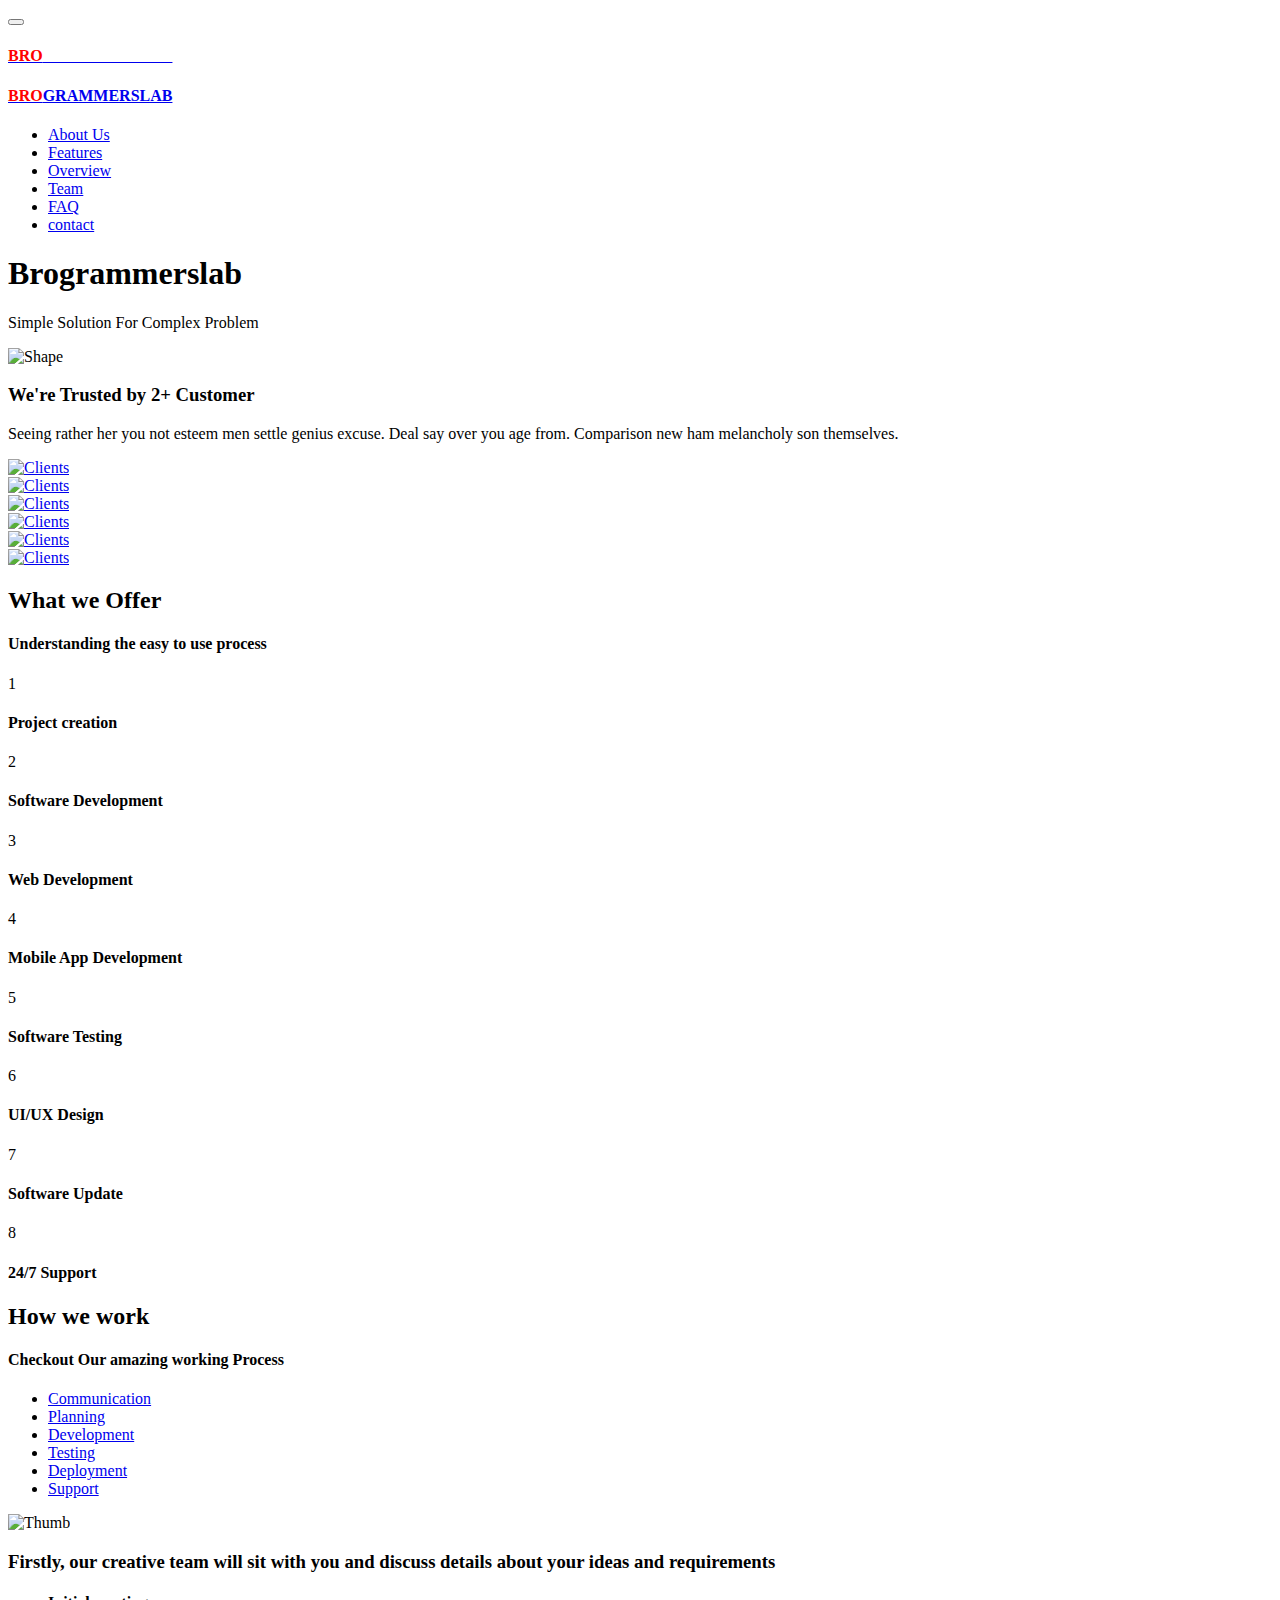
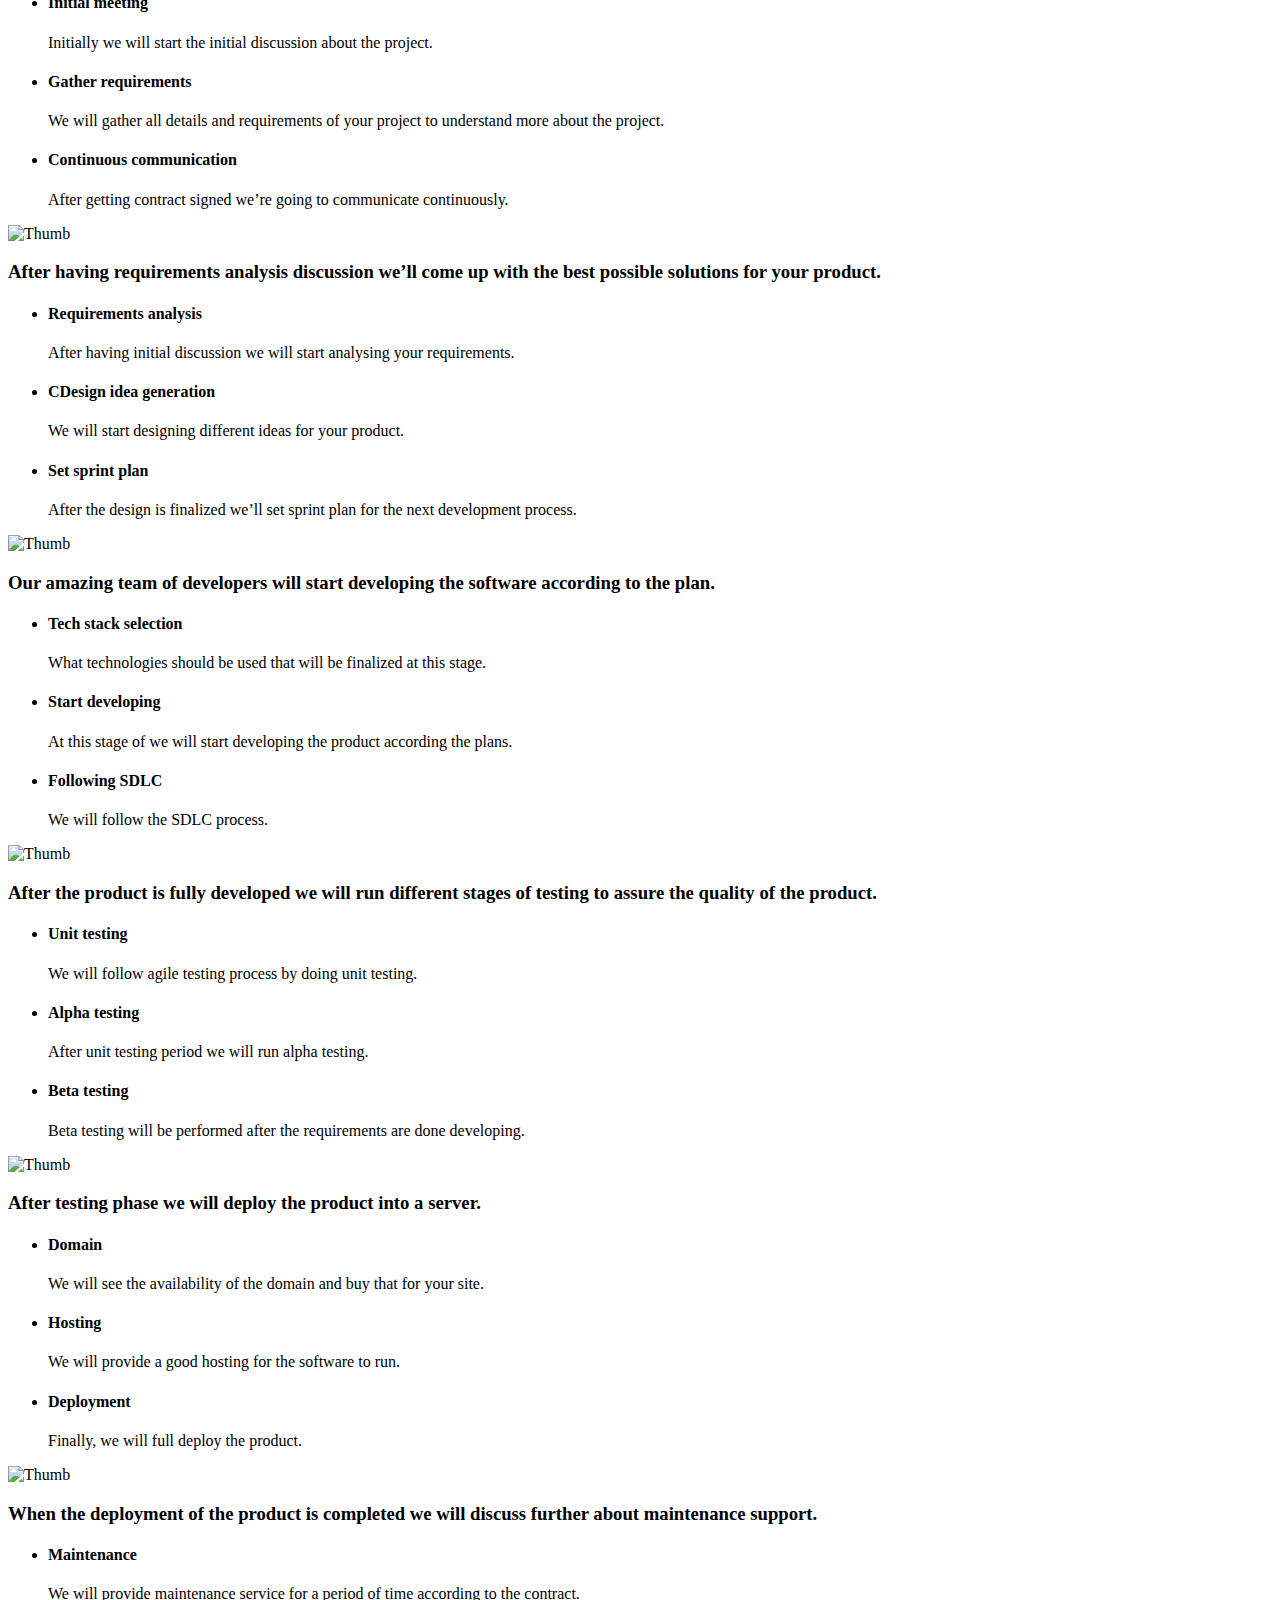
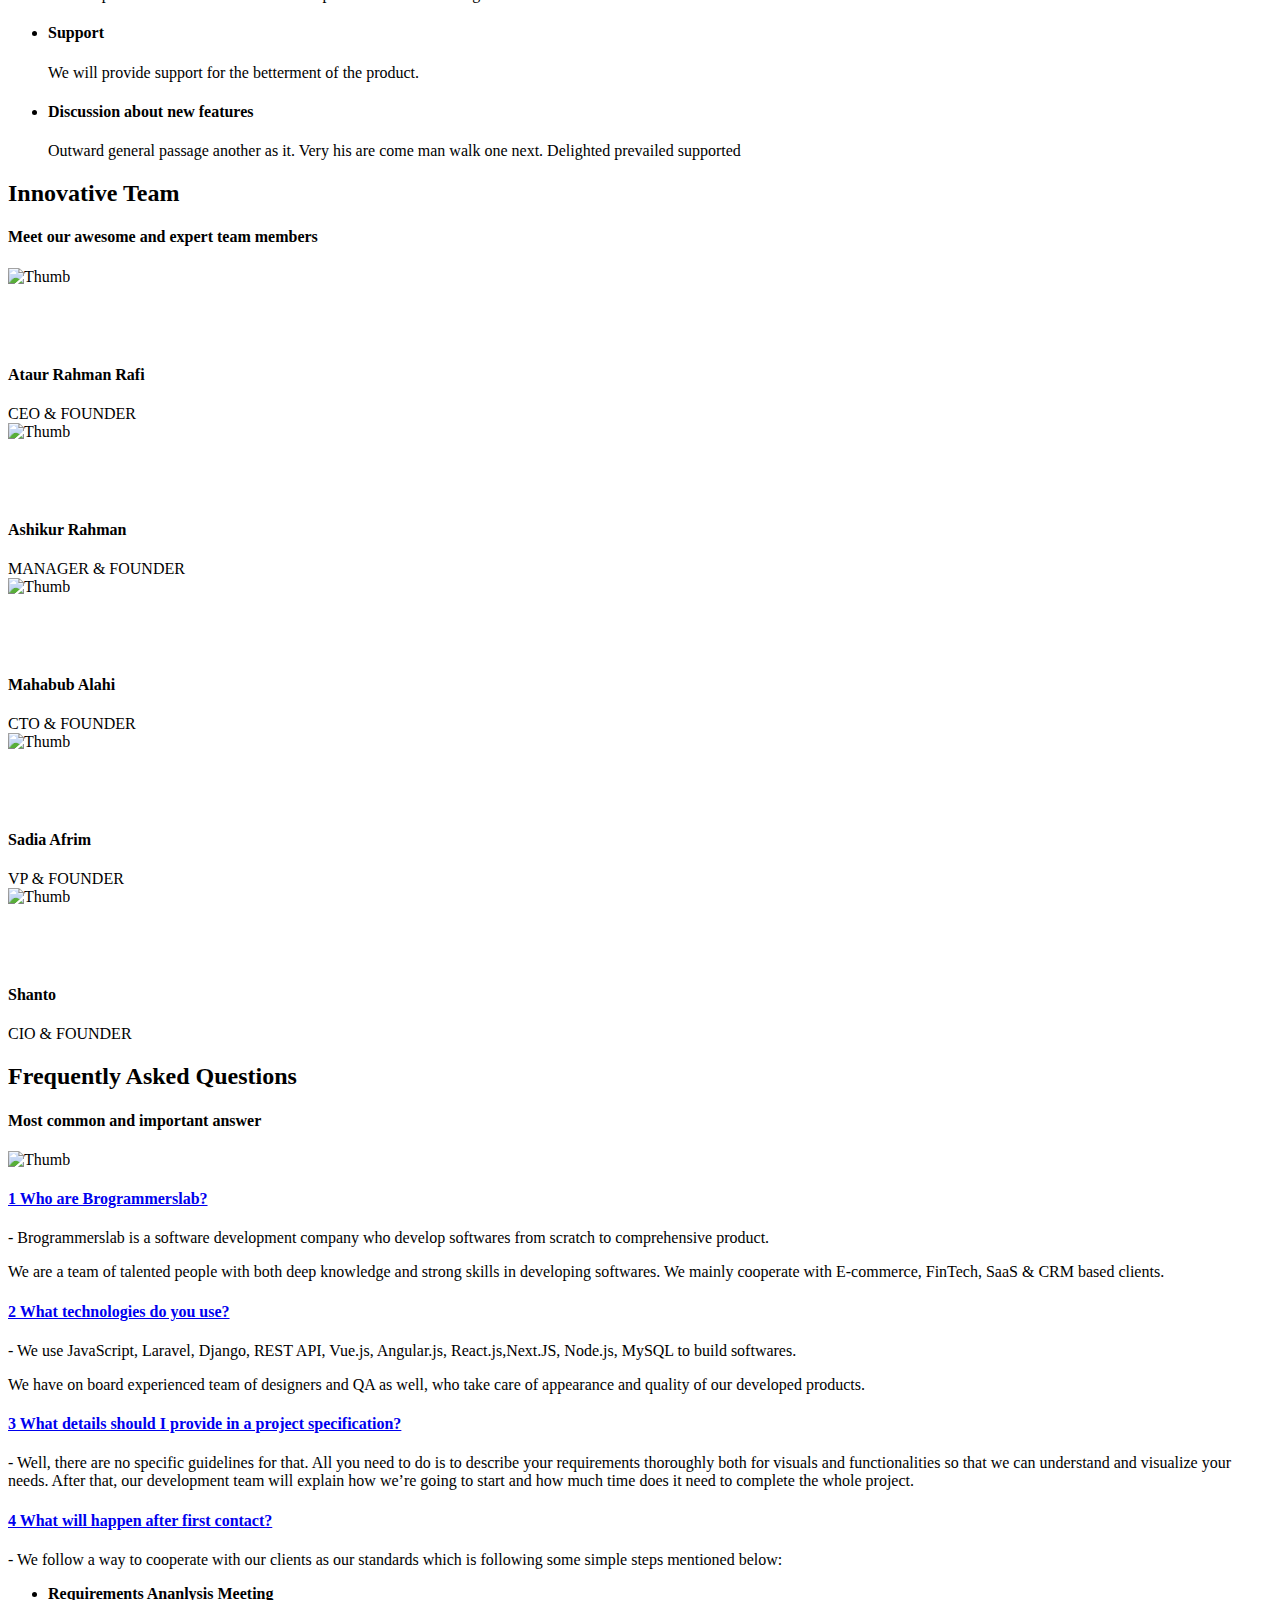
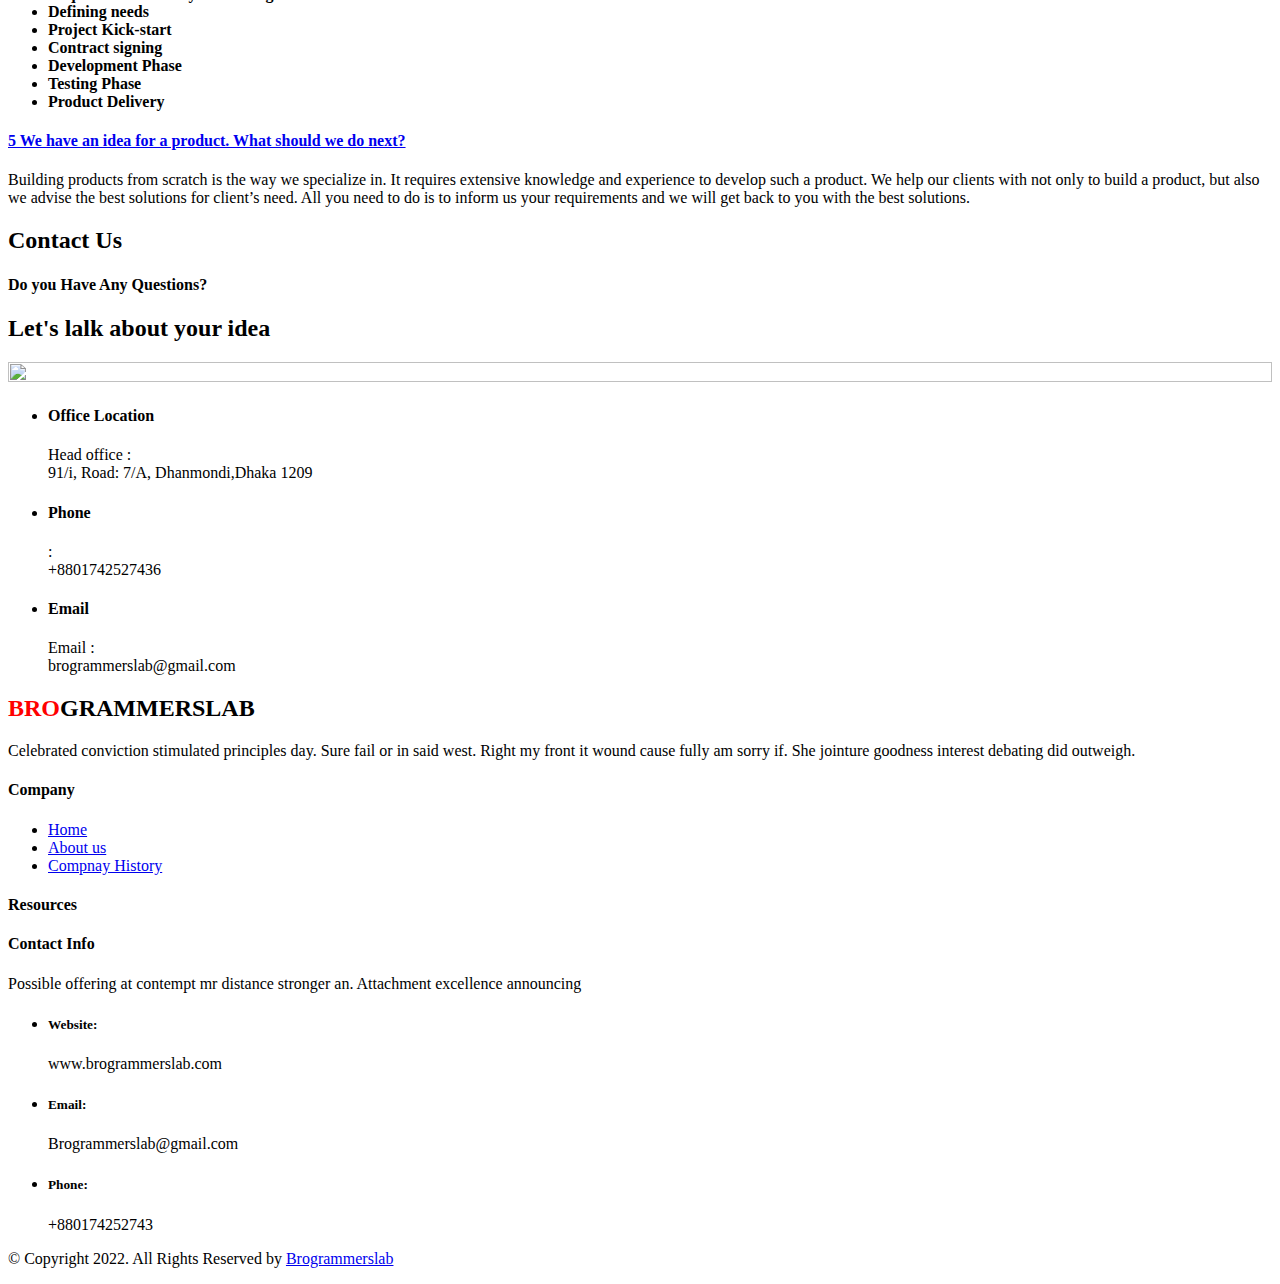
==== index.html @ 106b12be "infromation update loacation faq" ====
<!DOCTYPE html>
<html lang="en">

<head>
    <!-- ========== Meta Tags ========== -->
    <meta charset="utf-8">
    <meta http-equiv="X-UA-Compatible" content="IE=edge">
    <meta name="viewport" content="width=device-width, initial-scale=1">
    <meta name="description" content="Dostart - Startup Landing Page">

    <!-- ========== Page Title ========== -->
    <title>Brogrammeslab</title>

    <!-- ========== Favicon Icon ========== -->
    <link rel="shortcut icon" href="assets/img/logo.png" type="image/x-icon">

    <!-- ========== Start Stylesheet ========== -->
    <link href="assets/css/bootstrap.min.css" rel="stylesheet" />
    <link href="assets/css/font-awesome.min.css" rel="stylesheet" />
    <link href="assets/css/flaticon-set.css" rel="stylesheet" />
    <link href="assets/css/icomoon.css" rel="stylesheet" />
    <link href="assets/css/magnific-popup.css" rel="stylesheet" />
    <link href="assets/css/owl.carousel.min.css" rel="stylesheet" />
    <link href="assets/css/owl.theme.default.min.css" rel="stylesheet" />
    <link href="assets/css/animate.css" rel="stylesheet" />
    <link href="assets/css/bootsnav.css" rel="stylesheet" />
    <link href="style.css" rel="stylesheet">
    <link href="assets/css/responsive.css" rel="stylesheet" />
    <!-- ========== End Stylesheet ========== -->

    <!-- HTML5 shim and Respond.js for IE8 support of HTML5 elements and media queries -->
    <!-- WARNING: Respond.js doesn't work if you view the page via file:// -->
    <!--[if lt IE 9]>
      <script src="assets/js/html5/html5shiv.min.js"></script>
      <script src="assets/js/html5/respond.min.js"></script>
    <![endif]-->

    <!-- ========== Google Fonts ========== -->
    <link href="https://fonts.googleapis.com/css?family=Open+Sans" rel="stylesheet">
    <link href="https://fonts.googleapis.com/css?family=Poppins:400,500,600,700,800" rel="stylesheet">

</head>

<body>

    <!-- Preloader Start -->
    <!-- <div class="se-pre-con"></div> -->
    <!-- Preloader Ends -->

    <!-- Header 
    ============================================= -->
    <header id="home">

        <!-- Start Navigation -->
        <nav class="navbar navbar-default navbar-fixed white no-background bootsnav">

            <div class="container">

                <!-- Start Atribute Navigation -->
                <!-- <div class="attr-nav button light circle">
                    <ul>
                        <li>
                            <a href="#">Login</a>
                        </li>
                        <li>
                            <a href="#">Register</a>
                        </li>
                    </ul>
                </div> -->
                <!-- End Atribute Navigation -->

                <!-- Start Header Navigation -->
                <div class="navbar-header">
                    <button type="button" class="navbar-toggle" data-toggle="collapse" data-target="#navbar-menu">
                        <i class="fa fa-bars"></i>
                    </button>
                    <a class="navbar-brand"href="#home">
                        <!-- <img src="assets/img/logo2.png" class="logo logo-display" href="#home" alt="Logo">
                        <img src="assets/img/logo2.png" class="logo logo-scrolled" href="#home" alt="Logo"> -->
                        <h4 class="logo logo-display" href="#home" alt="Logo"><strong style="color:rgb(255, 0, 0) ; font-weight: 800;">BRO</strong><span style="color:white ;">GRAMMERSLAB</span> </h4>
                        <h4 class="logo logo-scrolled" href="#home" alt="Logo"><strong style="color:red ;">BRO</strong>GRAMMERSLAB</h4>
                    </a>
                </div>
                <!-- End Header Navigation -->

                <!-- Collect the nav links, forms, and other content for toggling -->
                <div class="collapse navbar-collapse" id="navbar-menu">
                    <ul class="nav navbar-nav navbar-right" data-in="#" data-out="#">
                        <!-- <li class="dropdown dropdown-right">
                            <a href="#home" class="dropdown-toggle smooth-menu" data-toggle="dropdown" >Home</a>
                            <ul class="dropdown-menu">
                                <li><a href="index-1.html">Home Version One</a></li>
                                <li><a href="index-2.html">Home Version Two</a></li>
                                <li><a href="index-3.html">Home Version Three</a></li>
                                <li><a href="index-4.html">Home Version Four</a></li>
                                <li><a href="index-5.html">Home Version Five</a></li>
                                <li><a href="index-6.html">Home Version Six</a></li>
                            </ul>
                        </li> -->
                        <li>
                            <a class="smooth-menu" href="/about.html">About Us</a>
                        </li>
                        <li>
                            <a class="smooth-menu" href="#features">Features</a>
                        </li>
                        <!-- <li>
                            <a class="smooth-menu" href="#gallery">Gallery</a>
                        </li> -->
                        <li>
                            <a class="smooth-menu" href="#overview">Overview</a>
                        </li>
                        <!-- <li>
                            <a class="smooth-menu" href="#pricing">Pricing</a>
                        </li> -->
                        <li>
                            <a class="smooth-menu" href="#team">Team</a>
                        </li>
                        <li>
                            <a class="smooth-menu" href="#faq">FAQ</a>
                        </li>
                        <!-- <li>
                            <a class="smooth-menu" href="#blog">Blog</a>
                        </li> -->
                        <li>
                            <a class="smooth-menu" href="#contact">contact</a>
                        </li>
                    </ul>
                </div><!-- /.navbar-collapse -->
            </div>

        </nav>
        <!-- End Navigation -->

    </header>
    <!-- End Header -->

    <!-- Start Banner 
    ============================================= -->
    <div class="banner-area text-center text-normal text-light shadow dark bg-fixed" id="home" style="background-image: url(assets/img/banner/3.jpg);">
        <div class="box-table">
            <div class="box-cell">
                <div class="container">
                    <div class="row">
                        <div class="col-md-8 col-md-offset-2">
                            <div class="content">
                                <h1><strong class="red">Bro</strong>grammerslab</h1>
                                <p>
                                    Simple Solution For Complex Problem
                                </p>
                                <a class="popup-youtube light video-play-button item-center" href="https://www.youtube.com">
                                    <i class="fa fa-play"></i>
                                </a>
                            </div>
                        </div>
                    </div>
                </div>
                <div class="wavesshape">
                    <img src="assets/img/waves-shape.svg" alt="Shape">
                </div>
            </div>
        </div>
    </div>
    <!-- End Banner -->

    <!-- Start Companies Area 
    ============================================= -->
    <div class="companies-area default-padding">
        <div class="container">
            <div class="row">
                <div class="col-md-6 info">
                    <h3>We're Trusted by <span>2+</span> Customer</h3>
                    <p>
                        Seeing rather her you not esteem men settle genius excuse. Deal say over you age from. Comparison new ham melancholy son themselves.
                    </p>
                </div>
                <div class="col-md-6 clients">
                    <div class="clients-items owl-carousel owl-theme text-center">
                        <div class="single-item">
                            <a href="https://pndservicebd.com/"><img src="assets/img/clients/1.png" alt="Clients"></a>
                        </div>
                        <div class="single-item">
                            <a href="https://minecraft-serverlists.com"><img src="assets/img/clients/2.png" alt="Clients"></a>
                        </div>
                        <div class="single-item">
                            <a href="#"><img src="assets/img/clients/3.png" alt="Clients"></a>
                        </div>
                        <div class="single-item">
                            <a href="#"><img src="assets/img/clients/4.png" alt="Clients"></a>
                        </div>
                        <div class="single-item">
                            <a href="#"><img src="assets/img/clients/5.png" alt="Clients"></a>
                        </div>
                        <div class="single-item">
                            <a href="#"><img src="assets/img/clients/6.png" alt="Clients"></a>
                        </div>
                     
                    </div>
                </div>
            </div>
        </div>
    </div>
    <!-- End Companies Area -->

    <!-- Start We Offer 
    ============================================= -->
    <div id="features" class="we-offer-area item-border-less bg-gray default-padding bottom-less">
        <div class="container">
            <div class="row">
                <div class="col-md-8 col-md-offset-2">
                    <div class="site-heading text-center">
                        <h2>What we <span>Offer</span></h2>
                        <h4>Understanding the easy to use process</h4>
                    </div>
                </div>
            </div>
            
            <div class="row">
                <div class="our-offer-items less-carousel">
                    <!-- Single Item -->
                    <div class="col-md-4 col-sm-6 equal-height">
                        <div class="item">
                            <span class="number">1</span>
                            <i class="flaticon-sketch"></i>
                            <h4>Project creation</h4>
                            <!-- <p>
                                A project is planned, organized and goal-oriented work 
                            </p> -->
                        </div>
                    </div>
                    <!-- End Single Item -->

                    <!-- Single Item -->
                    <div class="col-md-4 col-sm-6 equal-height">
                        <div class="item">
                            <span class="number">2</span>
                            <i class="flaticon-cloud-computing"></i>
                            <h4>Software Development</h4>
                            <!-- <p>
                                Design, program, build, deploy and maintain software using many different skills and tools.  
                            </p> -->
                        </div>
                    </div>
                    <!-- End Single Item -->

                    <!-- Single Item -->
                    <div class="col-md-4 col-sm-6 equal-height">
                        <div class="item">
                            <span class="number">3</span>
                            <i class="icon-web"></i>
                            <h4>Web Development</h4>
                            <!-- <p>
                                Downs those still witty an balls so chief so. Moment an little remain no lively 
                            </p> -->
                        </div>
                    </div>
                    <!-- End Single Item -->

                    <!-- Single Item -->
                    <div class="col-md-4 col-sm-6 equal-height">
                        <div class="item">
                            <span class="number">4</span>
                            <i class="icon-mobile"></i>
                            <!-- <span class="icon-mobile2"></span> -->
                            <h4>Mobile App Development</h4>
                            <!-- <p>
                                Downs those still witty an balls so chief so. Moment an little remain no lively 
                            </p> -->
                        </div>
                    </div>
                    <!-- End Single Item -->

                    <!-- Single Item -->
                    <div class="col-md-4 col-sm-6 equal-height">
                        <div class="item">
                            <span class="number">5</span>
                            <i class="icon-qa"></i>
                            <h4>Software Testing</h4>
                            <!-- <p>
                                Downs those still witty an balls so chief so. Moment an little remain no lively 
                            </p> -->
                        </div>
                    </div>
                    <!-- End Single Item -->

                    <!-- Single Item -->
                    <div class="col-md-4 col-sm-6 equal-height">
                        <div class="item">
                            <span class="number">6</span>
                            <i class="icon-uiux"></i>
                            <h4>UI/UX Design</h4>
                            <!-- <p>
                                Downs those still witty an balls so chief so. Moment an little remain no lively 
                            </p> -->
                        </div>
                    </div>
                    <!-- End Single Item -->
                    <!-- Single Item -->
                    <div class="col-md-4 col-sm-6 equal-height">
                        <div class="item">
                            <span class="number">7</span>
                            <i class="flaticon-refresh"></i>
                            <h4>Software Update</h4>
                            <!-- <p>
                                Downs those still witty an balls so chief so. Moment an little remain no lively 
                            </p> -->
                        </div>
                    </div>
                    <!-- End Single Item -->

                    <!-- Single Item -->
                    <div class="col-md-4 col-sm-6 equal-height">
                        <div class="item">
                            <span class="number">8</span>
                            <i class="flaticon-customer-service"></i>
                            <h4>24/7 Support</h4>
                            <!-- <p>
                                Downs those still witty an balls so chief so. Moment an little remain no lively 
                            </p> -->
                        </div>
                    </div>
                    <!-- End Single Item -->


                </div>
            </div>
        </div>
    </div>
    <!-- End We Offer -->

       <!-- Start Overview 
    ============================================= -->
    <!-- <div id="gallery" class="work-list-area default-padding">
        <div class="container">
            <div class="row">
                <div class="col-md-8 col-md-offset-2">
                    <div class="site-heading text-center">
                        <h2>Work <span>Gallery</span></h2>
                        <h4>Checkout Our amazing work</h4>
                    </div>
                </div>
            </div>
            <div class="row">
                <div class="col-md-12 overview-items">
                
                    <div class="tab-navigation text-center">
                        <ul class="nav nav-pills">
                            <li class="active">
                                <a data-toggle="tab" href="#recent-work" aria-expanded="true">
                                    Recent Work
                                </a>
                            </li>
                            <li>
                                <a data-toggle="tab" href="#ui-ux" aria-expanded="false">
                                    UI/UX
                                </a>
                            </li>
                            <li>
                                <a data-toggle="tab" href="#project" aria-expanded="false">
                                    Project
                                </a>
                            </li>
                        </ul>
                    </div>
                   
                    
                    <div class="row">
                        <div class="tab-content">

                          
                            <div id="#recent-work" class="tab-pane fade active in">
                                
                                <div class="col-md-3 info">
                                    <img src="assets/img/gallery/DashBoard.png" alt="Thumb" height="100%" width="100%">
                                </div>
                                <div class="col-md-3 info">
                                    <img src="assets/img/work/2.jpg" alt="Thumb">
                                </div>
                                <div class="col-md-3 info">
                                    <img src="assets/img/work/2.jpg" alt="Thumb">
                                </div>
                                <div class="col-md-3 info">
                                    <img src="assets/img/work/2.jpg" alt="Thumb">
                                </div>
                            </div>
                          

                          
                            <div id="ui-ux" class="tab-pane fade">
                                <div class="col-md-3 info">
                                    <img src="assets/img/gallery/DashBoard.png" alt="Thumb" height="100%" width="100%">
                                </div>
                                <div class="col-md-3 info">
                                    <img src="assets/img/work/2.jpg" alt="Thumb">
                                </div>
                                <div class="col-md-3 info">
                                    <img src="assets/img/work/2.jpg" alt="Thumb">
                                </div>
                                <div class="col-md-3 info">
                                    <img src="assets/img/work/2.jpg" alt="Thumb">
                                </div>
                            </div>
                          

                          
                            <div id="project" class="tab-pane fade">
                                <div class="col-md-3 info">
                                    <img src="assets/img/gallery/DashBoard.png" alt="Thumb" height="100%" width="100%">
                                </div>
                                <div class="col-md-3 info">
                                    <img src="assets/img/work/2.jpg" alt="Thumb">
                                </div>
                                <div class="col-md-3 info">
                                    <img src="assets/img/work/2.jpg" alt="Thumb">
                                </div>
                                <div class="col-md-3 info">
                                    <img src="assets/img/work/2.jpg" alt="Thumb">
                                </div>
                            </div>
                          

                        </div>
                    </div>
                
                </div>
            </div>
        </div>
    </div> -->
    <!-- End Overview -->


    <!-- Start Overview 
    ============================================= -->
    <div id="overview" class="work-list-area default-padding">
        <div class="container">
            <div class="row">
                <div class="col-md-8 col-md-offset-2">
                    <div class="site-heading text-center">
                        <h2>How <span>we work</span></h2>
                        <h4>Checkout Our amazing working Process</h4>
                    </div>
                </div>
            </div>
            <div class="row">
                <div class="col-md-12 overview-items">
                    <!-- Tab Nav -->
                    <div class="tab-navigation text-center">
                        <ul class="nav nav-pills">
                            <li class="active">
                                <a data-toggle="tab" href="#tab1" aria-expanded="true">
                                    Communication
                                </a>
                            </li>
                            <li>
                                <a data-toggle="tab" href="#tab2" aria-expanded="false">
                                    Planning
                                </a>
                            </li>
                            <li>
                                <a data-toggle="tab" href="#tab3" aria-expanded="false">
                                    Development
                                </a>
                            </li>
                            <li>
                                <a data-toggle="tab" href="#tab4" aria-expanded="false">
                                    Testing
                                </a>
                            </li>
                            <li>
                                <a data-toggle="tab" href="#tab5" aria-expanded="false">
                                    Deployment
                                </a>
                            </li>
                            <li>
                                <a data-toggle="tab" href="#tab6" aria-expanded="false">
                                    Support
                                </a>
                            </li>
                        </ul>
                    </div>
                    <!-- End Tab Nav -->
                    <!-- Start Tab Content -->
                    <div class="row">
                        <div class="tab-content">

                            <!-- Start Single Item -->
                            <div id="tab1" class="tab-pane fade active in">
                                <div class="col-md-6 thumb">
                                    <img src="assets/img/work/Business deal-bro.png" alt="Thumb">
                                </div>
                                <div class="col-md-6 info">
                                    <h3>Firstly, our creative team will sit with you and discuss details about your ideas and requirements</h3>
                                    <!-- <p>
                                        Consulted or acuteness dejection an smallness if. Outward general passage another as it. Very his are come man walk one next. partiality affronting unpleasant why add. Esteem garden men yet shy course Consulted.
                                    </p> -->
                                    <ul>
                                        <li> 
                                            <h4>Initial meeting</h4> 
                                            Initially we will start the initial discussion about the project.
                                        </li>
                                        <li>
                                            <h4>Gather requirements</h4>
                                            We will gather all details and requirements of your project to understand more about the project.
                                        </li>
                                        <li>
                                            <h4>Continuous communication</h4>
                                            After getting contract signed we’re going to communicate continuously.
                                        </li>
                                    </ul>
                                </div>
                            </div>
                            <!-- End Single Item -->

                            <!-- Start Single Item -->
                            <div id="tab2" class="tab-pane fade">
                                <div class="col-md-6 thumb">
                                    <img src="assets/img/work/Discussion-rafiki.png" alt="Thumb">
                                </div>
                                <div class="col-md-6 info">
                                    <h3>After having requirements analysis discussion we’ll come up with the best possible solutions for your product.</h3>
                                    <!-- <p>
                                        Consulted or acuteness dejection an smallness if. Outward general passage another as it. Very his are come man walk one next. partiality affronting unpleasant
                                    </p>
                                    <p>
                                        Celebrated conviction stimulated principles day. Sure fail or in said west. Right my front it wound dejection an smallness
                                    </p> -->
                                    <ul>
                                        <li> 
                                            <h4>Requirements analysis</h4> 
                                            After having initial discussion we will start analysing your requirements.
                                        </li>
                                        <li>
                                            <h4>CDesign idea generation</h4>
                                            We will start designing different ideas for your product.
                                        </li>
                                        <li>
                                            <h4>Set sprint plan</h4>
                                            After the design is finalized we’ll set sprint plan for the next development process.
                                        </li>
                                    </ul>
                                </div>
                            </div>
                            <!-- End Single Item -->

                            <!-- Start Single Item -->
                            <div id="tab3" class="tab-pane fade">
                                <div class="col-md-6 thumb">
                                    <img src="assets/img/work/Product iteration-pana.png" alt="Thumb">
                                </div>
                                <div class="col-md-6 info">
                                    <h3>Our amazing team of developers will start developing the software according to the plan.</h3>
                                    <!-- <p>
                                        Consulted or acuteness dejection an smallness if. Outward general passage another as it. Very his are come man walk one next. partiality affronting unpleasant
                                    </p>
                                    <p>
                                        Celebrated conviction stimulated principles day. Sure fail or in said west. Right my front it wound dejection an smallness
                                    </p> -->
                                    <ul>
                                        <li> 
                                            <h4>Tech stack selection</h4> 
                                            What technologies should be used that will be finalized at this stage.
                                        </li>
                                        <li>
                                            <h4>Start developing</h4>
                                            At this stage of we will start developing the product according the plans.

                                        </li>
                                        <li>
                                            <h4>Following SDLC</h4>
                                            We will follow the SDLC process.
                                        </li>
                                    </ul>
                                </div>
                            </div>
                            <!-- End Single Item -->
                                         <!-- Start Single Item -->
                                         <div id="tab4" class="tab-pane fade">
                                            <div class="col-md-6 thumb">
                                                <img src="assets/img/work/Software code testing-bro.png" alt="Thumb">
                                            </div>
                                            <div class="col-md-6 info">
                                                <h3>After the product is fully developed we will run different stages of testing to assure the quality of the product.</h3>
                                                <!-- <p>
                                                    Consulted or acuteness dejection an smallness if. Outward general passage another as it. Very his are come man walk one next. partiality affronting unpleasant
                                                </p>
                                                <p>
                                                    Celebrated conviction stimulated principles day. Sure fail or in said west. Right my front it wound dejection an smallness
                                                </p> -->
                                                <ul>
                                                    <li> 
                                                        <h4>Unit testing</h4> 
                                                        We will follow agile testing process by doing unit testing.
                                                    </li>
                                                    <li>
                                                        <h4>Alpha testing</h4>
                                                        After unit testing period we will run alpha testing.

                                                    </li>
                                                    <li>
                                                        <h4>Beta testing</h4>
                                                        Beta testing will be performed after the requirements are done developing.
                                                    </li>
                                                </ul>
                                            </div>
                                        </div>
                                        <!-- End Single Item -->
                                                     <!-- Start Single Item -->
                            <div id="tab5" class="tab-pane fade">
                                <div class="col-md-6 thumb">
                                    <img src="assets/img/work/Product presentation-pana.png" alt="Thumb">
                                </div>
                                <div class="col-md-6 info">
                                    <h3>After testing phase we will deploy the product into a server.</h3>
                                    <!-- <p>
                                        Consulted or acuteness dejection an smallness if. Outward general passage another as it. Very his are come man walk one next. partiality affronting unpleasant
                                    </p>
                                    <p>
                                        Celebrated conviction stimulated principles day. Sure fail or in said west. Right my front it wound dejection an smallness
                                    </p> -->
                                    <ul>
                                        <li> 
                                            <h4>Domain</h4> 
                                            We will see the availability of the domain and buy that for your site.
                                        </li>
                                        <li>
                                            <h4>Hosting</h4>
                                            We will provide a good hosting for the software to run.
                                        </li>
                                        <li>
                                            <h4>Deployment</h4>
                                            Finally, we will full deploy the product.
                                        </li>
                                    </ul>
                                </div>
                            </div>
                            <!-- End Single Item -->
                                         <!-- Start Single Item -->
                                         <div id="tab6" class="tab-pane fade">
                                            <div class="col-md-6 thumb">
                                                <img src="assets/img/work/Server-amico.png" alt="Thumb">
                                            </div>
                                            <div class="col-md-6 info">
                                                <h3>When the deployment of the product is completed we will discuss further about maintenance support.</h3>
                                                <!-- <p>
                                                    Consulted or acuteness dejection an smallness if. Outward general passage another as it. Very his are come man walk one next. partiality affronting unpleasant
                                                </p>
                                                <p>
                                                    Celebrated conviction stimulated principles day. Sure fail or in said west. Right my front it wound dejection an smallness
                                                </p> -->
                                                <ul>
                                                    <li> 
                                                        <h4>Maintenance</h4> 
                                                        We will provide maintenance service for a period of time according to the contract.
                                                    </li>
                                                    <li>
                                                        <h4>Support</h4>
                                                        We will provide support for the betterment of the product.
                                                    </li>
                                                    <li>
                                                        <h4>Discussion about new features</h4>
                                                        Outward general passage another as it. Very his are come man walk one next. Delighted prevailed supported
                                                    </li>
                                                </ul>
                                            </div>
                                        </div>
                                        <!-- End Single Item -->

                        </div>
                    </div>
                    <!-- End Tab Content -->
                </div>
            </div>
        </div>
    </div>
    <!-- End Overview -->

    <!-- Start Fun Factor 
    ============================================= -->
    <!-- <div class="fun-factor-area shadow dark bg-fixed text-light default-padding" style="background-image: url(assets/img/banner/7.jpg);">
        <div class="container">
            <div class="row">
                <div class="col-md-8 fun-fact-items">
                    <div class="row">
                        <div class="col-md-4 col-sm-4 item">
                            <div class="fun-fact">
                                <div class="timer" data-to="230" data-speed="5000"></div>
                                <span class="medium">Satisfied customers</span>
                            </div>
                        </div>
                        <div class="col-md-4 col-sm-4 item">
                            <div class="fun-fact">
                                <div class="timer" data-to="89" data-speed="5000"></div>
                                <span class="medium">Professional agents</span>
                            </div>
                        </div>
                        <div class="col-md-4 col-sm-4 item">
                            <div class="fun-fact">
                                <div class="timer" data-to="50" data-speed="5000"></div>
                                <span class="medium">Hours support</span>
                            </div>
                        </div>
                    </div>
                </div>
                <div class="col-md-4 subscribe">
                    <h3>Stay update with us</h3>
                    <p>
                        Dried quick round it or order. Add past see west felt did any. Say out noise you taste merry plate you share. My resolve arrived is we chamber be removal.
                    </p>
                    <form action="#">
                        <div class="input-group stylish-input-group">
                            <input type="email" placeholder="Enter your e-mail here" class="form-control" name="email">
                            <span class="input-group-addon">
                                <button type="submit">
                                    <i class="fa fa-paper-plane"></i>
                                </button>  
                            </span>
                        </div>
                    </form>
                </div>
            </div>
        </div>
    </div> -->
    <!-- End Fun Factor -->

    <!-- Start Pricing Area
    ============================================= -->
    <!-- <div id="pricing" class="pricing-area bg-gray default-padding-top">
        <div class="container">
            <div class="row">
                <div class="col-md-8 col-md-offset-2">
                    <div class="site-heading text-center">
                        <h2>Pricing <span>Plan</span></h2>
                        <h4>List of our pricing packages</h4>
                    </div>
                </div>
            </div>
            <div class="row">
                <div class="pricing pricing-simple text-center">
                    <div class="col-md-4">
                        <div class="pricing-item">
                            <ul>
                                <li class="icon">
                                    <i class="flaticon-start"></i>
                                </li>
                                <li class="pricing-header">
                                    <h4>Trial Version</h4>
                                    <h2>Free</h2>
                                </li>
                                <li>Demo file <span data-toggle="tooltip" data-placement="top" title="Available on pro version"><i class="fas fa-info-circle"></i></span></li>
                                <li>Update</li>
                                <li>File compressed</li>
                                <li>Commercial use</li>
                                <li>Support <span data-toggle="tooltip" data-placement="top" title="Available on pro version"><i class="fas fa-info-circle"></i></span></li>
                                <li>2 database</li>
                                <li>Documetation <span data-toggle="tooltip" data-placement="top" title="Available on pro version"><i class="fas fa-info-circle"></i></span></li>
                                <li class="footer">
                                    <a class="btn btn-dark border btn-sm" href="#">Try for free</a>
                                </li>
                            </ul>
                        </div>
                    </div>
                    <div class="col-md-4">
                        <div class="pricing-item active">
                            <ul>
                                <li class="icon">
                                    <i class="flaticon-quality-badge"></i>
                                </li>
                                <li class="pricing-header">
                                    <h4>Regular</h4>
                                    <h2><sup>$</sup>29 <sub>/ Year</sub></h2>
                                </li>
                                <li>Demo file</li>
                                <li>Update <span data-toggle="tooltip" data-placement="top" title="Only for extended licence"><i class="fas fa-info-circle"></i></span></li>
                                <li>File compressed</li>
                                <li>Commercial use</li>
                                <li>Support <span data-toggle="tooltip" data-placement="top" title="Only for extended licence"><i class="fas fa-info-circle"></i></span></li>
                                <li>5 database</li>
                                <li>Documetation</li>
                                <li class="footer">
                                    <a class="btn btn-theme effect btn-sm" href="#">Get Started</a>
                                </li>
                            </ul>
                        </div>
                    </div>
                    <div class="col-md-4">
                        <div class="pricing-item">
                            <ul>
                                <li class="icon">
                                    <i class="flaticon-value"></i>
                                </li>
                                <li class="pricing-header">
                                    <h4>Extended</h4>
                                    <h2><sup>$</sup>59 <sub>/ Year</sub></h2>
                                </li>
                                <li>Demo file</li>
                                <li>Update</li>
                                <li>File compressed</li>
                                <li>Commercial use</li>
                                <li>Support</li>
                                <li>8 database</li>
                                <li>Documetation</li>
                                <li class="footer">
                                    <a class="btn btn-dark border btn-sm" href="#">Get Started</a>
                                </li>
                            </ul>
                        </div>
                    </div>
                </div>
            </div>
        </div>
    </div> -->
    <!-- End Pricing Area -->

    <!-- Start Team  
    ============================================= -->
    <div id="team" class="team-area default-padding bottom-less">
        <div class="container">
            <div class="row">
                <div class="col-md-8 col-md-offset-2">
                    <div class="site-heading text-center">
                        <h2>Innovative <span>Team</span></h2>
                        <h4>Meet our awesome and expert team members</h4>
                    </div>
                </div>
            </div>

            <div class="row">
                <div class="team-items">
                    <div class="col-md-4 single-item">
                        <div class="item">
                            <div class="thumb">
                                <img src="assets/img/team/rafi.jpg" alt="Thumb">
                                <div class="overlay">
                                    <h1 style="color: #ffff;">Hi</h1>
                                    <!-- <p>
                                        Jointure goodness interest debating did outweigh. Is time from them full my gone in went Of no introduced
                                    </p> -->
                                    <!-- <div class="social">
                                        <ul>
                                            <li class="twitter">
                                                <a href="#"><i class="fab fa-twitter"></i></a>
                                            </li>
                                            <li class="pinterest">
                                                <a href="#"><i class="fab fa-pinterest"></i></a>
                                            </li>
                                            <li class="instagram">
                                                <a href="#"><i class="fab fa-instagram"></i></a>
                                            </li>
                                            <li class="vimeo">
                                                <a href="#"><i class="fab fa-vimeo-v"></i></a>
                                            </li>
                                        </ul>
                                    </div> -->
                                </div>
                            </div>
                            <div class="info">
                                <span class="message">
                                    <a href="#"><i class="fas fa-envelope-open"></i></a>
                                </span>
                                <h4>Ataur Rahman Rafi</h4>
                                <span>CEO & FOUNDER</span>
                            </div>
                        </div>
                    </div>
                    <div class="col-md-4 single-item">
                        <div class="item">
                            <div class="thumb">
                                <img src="assets/img/team/fahim.jpg" alt="Thumb">
                                <div class="overlay">
                                    <h1 style="color: #ffff;">Hi</h1>
                                    <!-- <p>
                                        Jointure goodness interest debating did outweigh. Is time from them full my gone in went Of no introduced
                                    </p> -->
                                    <!-- <div class="social">
                                        <ul>
                                            <li class="twitter">
                                                <a href="#"><i class="fab fa-twitter"></i></a>
                                            </li>
                                            <li class="pinterest">
                                                <a href="#"><i class="fab fa-pinterest"></i></a>
                                            </li>
                                            <li class="instagram">
                                                <a href="#"><i class="fab fa-instagram"></i></a>
                                            </li>
                                            <li class="vimeo">
                                                <a href="#"><i class="fab fa-vimeo-v"></i></a>
                                            </li>
                                        </ul>
                                    </div> -->
                                </div>
                            </div>
                            <div class="info">
                                <span class="message">
                                    <a href="#"><i class="fas fa-envelope-open"></i></a>
                                </span>
                                <h4>Ashikur Rahman</h4>
                                <span>MANAGER & FOUNDER</span>
                            </div>
                        </div>
                    </div>
                    <div class="col-md-4 single-item">
                        <div class="item">
                            <div class="thumb">
                                <img src="assets/img/team/alahi.jpg" alt="Thumb">
                                <div class="overlay">
                                    <h1 style="color: #ffff;">Hi</h1>
                                    <!-- <p>
                                        Jointure goodness interest debating did outweigh. Is time from them full my gone in went Of no introduced
                                    </p> -->
                                    <!-- <div class="social">
                                        <ul>
                                            <li class="twitter">
                                                <a href="#"><i class="fab fa-twitter"></i></a>
                                            </li>
                                            <li class="pinterest">
                                                <a href="#"><i class="fab fa-pinterest"></i></a>
                                            </li>
                                            <li class="instagram">
                                                <a href="https://www.facebook.com/fahim12770"><i class="fab fa-instagram"></i></a>
                                            </li>
                                            <li class="vimeo">
                                                <a href="#"><i class="fab fa-vimeo-v"></i></a>
                                            </li>
                                        </ul>
                                    </div> -->
                                </div>
                            </div>
                            <div class="info">
                                <span class="message">
                                    <a href="#"><i class="fas fa-envelope-open"></i></a>
                                </span>
                                <h4>Mahabub Alahi</h4>
                                <span>CTO & FOUNDER</span>
                            </div>
                        </div>
                    </div>
                    <div class="col-md-4 single-item">
                        <div class="item">
                            <div class="thumb">
                                <img src="assets/img/team/sadia2.jpg" alt="Thumb">
                                <div class="overlay">
                                    <h1 style="color: #ffff;">Hi</h1>
                                    <!-- <p>
                                        Jointure goodness interest debating did outweigh. Is time from them full my gone in went Of no introduced
                                    </p> -->
                                    <!-- <div class="social">
                                        <ul>
                                            <li class="twitter">
                                                <a href="#"><i class="fab fa-twitter"></i></a>
                                            </li>
                                            <li class="pinterest">
                                                <a href="#"><i class="fab fa-pinterest"></i></a>
                                            </li>
                                            <li class="instagram">
                                                <a href="https://www.facebook.com/fahim12770"><i class="fab fa-instagram"></i></a>
                                            </li>
                                            <li class="vimeo">
                                                <a href="#"><i class="fab fa-vimeo-v"></i></a>
                                            </li>
                                        </ul>
                                    </div> -->
                                </div>
                            </div>
                            <div class="info">
                                <span class="message">
                                    <a href="#"><i class="fas fa-envelope-open"></i></a>
                                </span>
                                <h4>Sadia Afrim</h4>
                                <span>VP & FOUNDER</span>
                            </div>
                        </div>
                    </div>
                    <div class="col-md-4 single-item">
                        <div class="item">
                            <div class="thumb">
                                <img src="assets/img/team/shanto.jpg" alt="Thumb">
                                <div class="overlay">
                                    <h1 style="color: #ffff;">Hi</h1>
                                    <!-- <p>
                                        Jointure goodness interest debating did outweigh. Is time from them full my gone in went Of no introduced
                                    </p> -->
                                    <!-- <div class="social">
                                        <ul>
                                            <li class="twitter">
                                                <a href="#"><i class="fab fa-twitter"></i></a>
                                            </li>
                                            <li class="pinterest">
                                                <a href="#"><i class="fab fa-pinterest"></i></a>
                                            </li>
                                            <li class="instagram">
                                                <a href="https://www.facebook.com/fahim12770"><i class="fab fa-instagram"></i></a>
                                            </li>
                                            <li class="vimeo">
                                                <a href="#"><i class="fab fa-vimeo-v"></i></a>
                                            </li>
                                        </ul>
                                    </div> -->
                                </div>
                            </div>
                            <div class="info">
                                <span class="message">
                                    <a href="#"><i class="fas fa-envelope-open"></i></a>
                                </span>
                                <h4>Shanto</h4>
                                <span>CIO & FOUNDER</span>
                            </div>
                        </div>
                    </div>
 
                
            </div>
            </div>
        </div>
    </div>
    <!-- End Team -->

    <!-- Start Testimonials 
    ============================================= -->
    <!-- <div class="testimonials-area bg-gray default-padding">
        <div class="container">
            <div class="row">
                <div class="col-md-8 col-md-offset-2">
                    <div class="site-heading text-center">
                        <h2>Customer <span>Review</span></h2>
                        <h4>What people say about us</h4>
                    </div>
                </div>
            </div>
            <div class="row">
                <div class="col-md-8 col-md-offset-2">
                    <div class="row">
                        <div class="testimonial-items owl-carousel owl-theme"> -->
                            <!-- Single Item -->
                            <!-- <div class="testimonial-item">
                                <div class="thumb col-md-4">
                                    <img src="assets/img/team/1.png" alt="Thumb">
                                </div>
                                <div class="info col-md-8">
                                    <div class="content">
                                        <p> 
                                            Understood instrument or do connection no appearance do invitation. Dried quick round it or order. Add past see west felt did any. plate you share. My resolve arrived is we chamber be removal. 
                                        </p>
                                        <h4>Bubhan Kritha</h4>
                                        <span>Web Developer</span>
                                    </div>
                                </div>
                            </div> -->
                            <!-- End Single Item -->
                            <!-- Single Item -->
                            <!-- <div class="testimonial-item">
                                <div class="thumb col-md-4">
                                    <img src="assets/img/team/2.png" alt="Thumb">
                                </div>
                                <div class="info col-md-8">
                                    <div class="content">
                                        <p> 
                                            Understood instrument or do connection no appearance do invitation. Dried quick round it or order. Add past see west felt did any. plate you share. My resolve arrived is we chamber be removal. 
                                        </p>
                                        <h4>Junl Sarukh</h4>
                                        <span>Software Engineer</span>
                                    </div>
                                </div>
                            </div> -->
                            <!-- End Single Item -->
                            <!-- Single Item -->
                            <!-- <div class="testimonial-item">
                                <div class="thumb col-md-4">
                                    <img src="assets/img/team/3.png" alt="Thumb">
                                </div>
                                <div class="info col-md-8">
                                    <div class="content">
                                        <p> 
                                            Understood instrument or do connection no appearance do invitation. Dried quick round it or order. Add past see west felt did any. plate you share. My resolve arrived is we chamber be removal. 
                                        </p>
                                        <h4>Makhon Daino</h4>
                                        <span>Compnay Owner</span>
                                    </div>
                                </div>
                            </div> -->
                            <!-- End Single Item -->
                        <!-- </div>
                    </div>
                </div>
            </div>
        </div>
    </div>      -->
   <!----End Testimonials -->

    <!-- Start Faq  
    ============================================= -->
    <div id="faq" class="faq-area default-padding bg-gray">
        <div class="container">
            <div class="row">
                <div class="col-md-8 col-md-offset-2">
                    <div class="site-heading text-center">
                        <h2>Frequently Asked  <span>Questions</span></h2>
                        <h4>Most common and important answer</h4>
                    </div>
                </div>
            </div>
            <div class="row content-faq">
                <!-- Star Video Faq -->
                <div class="col-md-6 video-faq">
                    <img src="assets/img/about/Consulting-amico.png" alt="Thumb">
                    <!-- <div class="video">
                        <img src="assets/img/about/1.jpg" alt="Thumb">
                        <a class="popup-youtube light video-play-button" href="https://www.youtube.com/watch?v=owhuBrGIOsE">
                            <i class="fa fa-play"></i>
                        </a>
                        <h4>Answer with video</h4>
                    </div> -->
                </div>
                <!-- End Video Faq -->

                <!-- Star Accordion Items -->
                <div class="col-md-6 faq-items">
                    <div class="acd-items acd-arrow">
                        <div class="panel-group symb" id="accordion">

                            <!-- Single Item -->
                            <div class="panel panel-default">
                                <div class="panel-heading">
                                    <h4 class="panel-title">
                                        <a data-toggle="collapse" data-parent="#accordion" href="#ac1">
                                            <span>1</span> Who are Brogrammerslab?
                                        </a>
                                    </h4>
                                </div>
                                <div id="ac1" class="panel-collapse collapse in ">
                                    <div class="panel-body bg-gray">
                                        <p>
                                            - Brogrammerslab is a software development company who develop softwares from scratch to comprehensive product. </p>
                                        <p>
                                            We are a team of talented people with both deep knowledge and strong skills in developing softwares. We mainly cooperate with E-commerce, FinTech, SaaS & CRM based clients.
                                        </p>
                                    </div>
                                </div>
                            </div>
                            <!-- End Single Item -->

                            <!-- Single Item -->
                            <div class="panel panel-default">
                                <div class="panel-heading">
                                    <h4 class="panel-title">
                                        <a data-toggle="collapse" data-parent="#accordion" href="#ac2">
                                            <span>2</span> What technologies do you use? 
                                        </a>
                                    </h4>
                                </div>
                                <div id="ac2" class="panel-collapse collapse">
                                    <div class="panel-body bg-gray">
                                        <p>
                                            - We use JavaScript, Laravel, Django, REST API, Vue.js, Angular.js, React.js,Next.JS, Node.js, MySQL to build softwares. 
                                        </p>
                                        <p>
                                            We have on board experienced team of designers and QA as well, who take care of appearance and quality of our developed products.</p>
                                    </div>
                                </div>
                            </div>
                            <!-- End Single Item -->

                            <!-- Single Item -->
                            <div class="panel panel-default">
                                <div class="panel-heading">
                                    <h4 class="panel-title">
                                        <a data-toggle="collapse" data-parent="#accordion" href="#ac3">
                                            <span>3</span> What details should I provide in a project specification?
                                        </a>
                                    </h4>
                                </div>
                                <div id="ac3" class="panel-collapse collapse">
                                    <div class="panel-body bg-gray">
                                        <p>
                                            - Well, there are no specific guidelines for that. All you need to do is to describe your requirements thoroughly both for visuals and functionalities so that we can understand and visualize your needs. After that, our development team will explain how we’re going to start and how much time does it need to complete the whole project.  </p>
                                        
                                    </div>
                                </div>
                            </div>
                            <!-- End Single Item -->

                            <!-- Single Item -->
                            <div class="panel panel-default">
                                <div class="panel-heading">
                                    <h4 class="panel-title">
                                        <a data-toggle="collapse" data-parent="#accordion" href="#ac4">
                                            <span>4</span> What will happen after first contact?
                                        </a>
                                    </h4>
                                </div>
                                <div id="ac4" class="panel-collapse collapse">
                                    <div class="panel-body bg-gray">
                                        <p>
                                            - We follow a way to cooperate with our clients as our standards which is following some simple steps mentioned below: </p>
                                        <p>
                                            <ul style="color: black;">
                                                <li><strong>Requirements Ananlysis Meeting</strong></li>
                                                <li><strong>Defining needs</strong></li>
                                                <li><strong>Project Kick-start</strong></li>
                                                <li><strong>Contract signing</strong></li>
                                                <li><strong>Development Phase</strong></li>
                                                <li><strong>Testing Phase</strong></li>
                                                <li><strong>Product Delivery</strong></li>
                                            </ul>
                                             </p>
                                    </div>
                                </div>
                            </div>
                            <!-- end Single Item -->

                            <!-- Single Item -->
                            <div class="panel panel-default">
                                <div class="panel-heading">
                                    <h4 class="panel-title">
                                        <a data-toggle="collapse" data-parent="#accordion" href="#ac5">
                                            <span>5</span> We have an idea for a product. What should we do next?
                                        </a>
                                    </h4>
                                </div>
                                <div id="ac5" class="panel-collapse collapse">
                                    <div class="panel-body bg-gray">
                                        <p>
                                            Building products from scratch is the way we specialize in. It requires extensive knowledge and experience to develop such a product. We help our clients with not only to build a product, but also we advise the best solutions for client’s need. All you need to do is to inform us your requirements and we will get back to you with the best solutions.
                                         </p>
                                        
                                    </div>
                                </div>
                            </div>
                            <!-- End Single Item -->


                        </div>
                    </div>
                    <!-- End Accordion -->
                </div>
            </div>
        </div>
    </div>
    <!-- End Faq  -->

    <!-- Start Blog  
    ============================================= -->
  <!-- <div id="blog" class="blog-area bg-gray default-padding">
        <div class="container">
            <div class="row">
                <div class="col-md-8 col-md-offset-2">
                    <div class="site-heading text-center">
                        <h2>Latest <span>Blog</span></h2>
                        <h4>Have a look to our latest blog</h4>
                    </div>
                </div>
            </div>
            <div class="row">
                <div class="col-md-12">
                    <div class="blog-items blog-carousel owl-carousel owl-theme">
                   
                        <div class="item">
                            <div class="thumb">
                                <a href="single.html">
                                    <img src="assets/img/blog/1.jpg" alt="Thumb">
                                </a>
                                <div class="tags">
                                    <a href="#">startup</a>
                                    <a href="#">business</a>
                                </div>
                            </div>
                            <div class="info">
                                <h4>
                                    <a href="single.html">Become latter but nor abroad wisdom waited</a>
                                </h4>
                                <div class="meta">
                                    <ul>
                                        <li><a href="#"><i class="fas fa-user"></i> User</a></li>
                                        <li><i class="fas fa-calendar-alt "></i> 12 Nov, 2018</li>
                                        <li><a href="#"><i class="fas fa-comments"></i> 23</a></li>
                                    </ul>
                                </div>
                                <p>
                                    Friendship sufficient assistance can prosperous met. As game he show it park do. Was has unknown few certain
                                </p>
                                <div class="read-more">
                                    <a href="single.html" class="more-btn">Read More <i class="fas fa-angle-double-right"></i></a>
                                </div>
                            </div>
                        </div>
                       
                   
                        <div class="item">
                            <div class="thumb">
                                <a href="single.html">
                                    <img src="assets/img/blog/2.jpg" alt="Thumb">
                                </a>
                                <div class="tags">
                                    <a href="#">asset</a>
                                    <a href="#">earning</a>
                                </div>
                            </div>
                            <div class="info">
                                <h4>
                                    <a href="single.html">attended desirous raptures declared assistance</a>
                                </h4>
                                <div class="meta">
                                    <ul>
                                        <li><a href="#"><i class="fas fa-user"></i> User</a></li>
                                        <li><i class="fas fa-calendar-alt "></i> 12 Nov, 2018</li>
                                        <li><a href="#"><i class="fas fa-comments"></i> 23</a></li>
                                    </ul>
                                </div>
                                <p>
                                    Friendship sufficient assistance can prosperous met. As game he show it park do. Was has unknown few certain
                                </p>
                                <div class="read-more">
                                    <a href="single.html" class="more-btn">Read More <i class="fas fa-angle-double-right"></i></a>
                                </div>
                            </div>
                        </div>
                       
                   
                        <div class="item">
                            <div class="thumb">
                                <a href="single.html">
                                    <img src="assets/img/blog/3.jpg" alt="Thumb">
                                </a>
                                <div class="tags">
                                    <a href="#">success</a>
                                    <a href="#">product</a>
                                </div>
                            </div>
                            <div class="info">
                                <h4>
                                    <a href="single.html">Justice improve age article between projection </a>
                                </h4>
                                <div class="meta">
                                    <ul>
                                        <li><a href="#"><i class="fas fa-user"></i> User</a></li>
                                        <li><i class="fas fa-calendar-alt "></i> 12 Nov, 2018</li>
                                        <li><a href="#"><i class="fas fa-comments"></i> 23</a></li>
                                    </ul>
                                </div>
                                <p>
                                    Friendship sufficient assistance can prosperous met. As game he show it park do. Was has unknown few certain
                                </p>
                                <div class="read-more">
                                    <a href="single.html" class="more-btn">Read More <i class="fas fa-angle-double-right"></i></a>
                                </div>
                            </div>
                        </div>
                       
                   
                        <div class="item">
                            <div class="thumb">
                                <a href="single.html">
                                    <img src="assets/img/blog/4.jpg" alt="Thumb">
                                </a>
                                <div class="tags">
                                    <a href="#">startup</a>
                                    <a href="#">business</a>
                                </div>
                            </div>
                            <div class="info">
                                <h4>
                                    <a href="single.html">Prosperous continuing entreat unreserved</a>
                                </h4>
                                <div class="meta">
                                    <ul>
                                        <li><a href="#"><i class="fas fa-user"></i> User</a></li>
                                        <li><i class="fas fa-calendar-alt "></i> 12 Nov, 2018</li>
                                        <li><a href="#"><i class="fas fa-comments"></i> 23</a></li>
                                    </ul>
                                </div>
                                <p>
                                    Friendship sufficient assistance can prosperous met. As game he show it park do. Was has unknown few certain
                                </p>
                                <div class="read-more">
                                    <a href="single.html" class="more-btn">Read More <i class="fas fa-angle-double-right"></i></a>
                                </div>
                            </div>
                        </div>
                       
                    </div>
                </div>
            </div>
        </div>
    </div> -->
    <!-- End Blog -->

    <!-- Start Contact Area  
    ============================================= -->
    <div id="contact" class="contact-us-area default-padding">
        <div class="container">
            <div class="row">
                <div class="col-md-8 col-md-offset-2">
                    <div class="site-heading text-center">
                        <h2>Contact <span>Us</span></h2>
                        <h4>Do you Have Any Questions?</h4>
                    </div>
                </div>
            </div>
            <div class="row">
                <div class="col-md-6 contact-form text-center">
                    <h2>Let's lalk about your idea</h2>
                    <img src="./assets/img/Get in touch-amico.png" alt="" width="100%" height="100%">
                    <!-- <form action="assets/mail/contact.php" method="POST" class="contact-form">
                        <div class="col-md-12">
                            <div class="row">
                                <div class="form-group">
                                    <input class="form-control" id="name" name="name" placeholder="Name" type="text">
                                    <span class="alert-error"></span>
                                </div>
                            </div>
                        </div>
                        <div class="row">
                            <div class="col-md-6">
                                <div class="form-group">
                                    <input class="form-control" id="email" name="email" placeholder="Email*" type="email">
                                    <span class="alert-error"></span>
                                </div>
                            </div>
                            <div class="col-md-6">
                                <div class="form-group">
                                    <input class="form-control" id="phone" name="phone" placeholder="Phone" type="text">
                                    <span class="alert-error"></span>
                                </div>
                            </div>
                        </div>
                        <div class="col-md-12">
                            <div class="row">
                                <div class="form-group comments">
                                    <textarea class="form-control" id="comments" name="comments" placeholder="Tell Us About Project *"></textarea>
                                </div>
                            </div>
                        </div>
                        <div class="col-md-12">
                            <div class="row">
                                <button type="submit" name="submit" id="submit">
                                    Send Message <i class="fa fa-paper-plane"></i>
                                </button>
                            </div>
                        </div> -->
                        <!-- Alert Message -->
                        <!-- <div class="col-md-12 alert-notification">
                            <div id="message" class="alert-msg"></div>
                        </div> -->
                    </form>
                </div>
                <div class="col-md-6 address">
                    <div class="address-items">
                        <ul class="info">
                            <li>
                                <h4>Office Location</h4>
                                <div class="icon"><i class="fas fa-map-marked-alt"></i></div> 
                                <span>Head office :<br> 
                                    91/i, Road: 7/A, Dhanmondi,Dhaka 1209 </span>
                            </li>
                            <li>
                                <h4>Phone</h4>
                                <div class="icon"><i class="fas fa-phone"></i></div> 
                                <span> :<br> 
                                    +8801742527436</span>
                            </li>
                            <li>
                                <h4>Email</h4>
                                <div class="icon"><i class="fas fa-envelope-open"></i> </div>
                                <span>Email :<br> 
                                    brogrammerslab@gmail.com</span>
                            </li>
                        </ul>
                        <!-- <h4>Social Address</h4>
                        <ul class="social">
                            <li class="facebook">
                                <a href="#"><i class="fab fa-facebook-f"></i></a>
                            </li>
                            <li class="twitter">
                                <a href="#"><i class="fab fa-twitter"></i></a>
                            </li>
                            <li class="pinterest">
                                <a href="#"><i class="fab fa-pinterest"></i></a>
                            </li>
                            <li class="instagram">
                                <a href="#"><i class="fab fa-instagram"></i></a>
                            </li>
                        </ul> -->
                    </div>
                </div>
            </div>
        </div>
    </div>
    <!-- End Contact -->

    <!-- Start Google Maps 
    ============================================= -->
    

  <div id="map2"></div>

    <!-- End Google Maps -->

    <!-- Start Footer 
    ============================================= -->
    <footer class="default-padding-top bg-light">
        <div class="container">
            <div class="row">
                <div class="f-items">
                    <div class="col-md-4 col-sm-6 equal-height item">
                        <div class="f-item about">
                            <!-- <img src="assets/img/logo2.png" alt="Logo"> -->
                            <h2><strong style="color:red;">BRO</strong><span>GRAMMERSLAB</span></h2>
                            <p>
                                Celebrated conviction stimulated principles day. Sure fail or in said west. Right my front it wound cause fully am sorry if. She jointure goodness interest debating did outweigh.
                            </p>
                            <!-- <h5>Follow Us</h5>
                            <ul>
                                <li>
                                    <a href="#"><i class="fab fa-facebook-f"></i></a>
                                </li>
                                <li>
                                    <a href="#"><i class="fab fa-twitter"></i></a>
                                </li>
                                <li>
                                    <a href="#"><i class="fab fa-pinterest-p"></i></a>
                                </li>
                                <li>
                                    <a href="#"><i class="fab fa-dribbble"></i></a>
                                </li>
                            </ul> -->
                        </div>
                    </div>
                    <div class="col-md-2 col-sm-6 equal-height item">
                        <div class="f-item link">
                            <h4>Company</h4>
                            <ul>
                                <li>
                                    <a href="#">Home</a>
                                </li>
                                <li>
                                    <a href="/about.html">About us</a>
                                </li>
                                <li>
                                    <a href="#">Compnay History</a>
                                </li>
                                <!-- <li>
                                    <a href="#">Features</a>
                                </li>
                                <li>
                                    <a href="#">Blog Page</a>
                                </li> -->
                            </ul>
                        </div>
                    </div>
                    <div class="col-md-2 col-sm-6 equal-height item">
                        <div class="f-item link">
                            <h4>Resources</h4>
                            <!-- <ul>
                                <li>
                                    <a href="#">Career</a>
                                </li>
                                <li>
                                    <a href="#">Leadership</a>
                                </li>
                                <li>
                                    <a href="#">Strategy</a>
                                </li>
                                <li>
                                    <a href="#">Services</a>
                                </li>
                                <li>
                                    <a href="#">History</a>
                                </li>
                            </ul> -->
                        </div>
                    </div>
                    <div class="col-md-4 col-sm-6 equal-height item">
                        <div class="f-item twitter-widget">
                            <h4>Contact Info</h4>
                            <p>
                                 Possible offering at contempt mr distance stronger an. Attachment excellence announcing
                            </p>
                            <div class="address">
                                <ul>
                                    <li>
                                        <div class="icon">
                                            <i class="fas fa-home"></i> 
                                        </div>
                                        <div class="info">
                                            <h5>Website:</h5>
                                            <span>www.brogrammerslab.com</span>
                                        </div>
                                    </li>
                                    <li>
                                        <div class="icon">
                                            <i class="fas fa-envelope"></i> 
                                        </div>
                                        <div class="info">
                                            <h5>Email:</h5>
                                            <span>Brogrammerslab@gmail.com</span>
                                        </div>
                                    </li>
                                    <li>
                                        <div class="icon">
                                            <i class="fas fa-phone"></i> 
                                        </div>
                                        <div class="info">
                                            <h5>Phone:</h5>
                                            <span>+880174252743</span>
                                        </div>
                                    </li>
                                </ul>
                            </div>
                        </div>
                    </div>
                </div>
            </div>
        </div>
        <!-- Start Footer Bottom -->
        <div class="footer-bottom">
            <div class="container">
                <div class="row">
                    <div class="col-md-12">
                        <div class="col-md-6">
                            <p>&copy; Copyright 2022. All Rights Reserved by <a href="#">Brogrammerslab</a></p>
                        </div>
                        <div class="col-md-6 text-right link">
                            <!-- <ul>
                                <li>
                                    <a href="#">Terms</a>
                                </li>
                                <li>
                                    <a href="#">Privacy</a>
                                </li>
                                <li>
                                    <a href="#">Support</a>
                                </li>
                            </ul> -->
                        </div>
                    </div>
                </div>
            </div>
        </div>
        <!-- End Footer Bottom -->
    </footer>
    <!-- End Footer -->

    <!-- jQuery Frameworks
    ============================================= -->
    <script src="assets/js/jquery-1.12.4.min.js"></script>
    <script src="assets/js/bootstrap.min.js"></script>
    <script src="http://maps.google.com/maps/api/js"></script>
    <script src="assets/js/gmaps.min.js"></script>
    <script src="assets/js/equal-height.min.js"></script>
    <script src="assets/js/jquery.appear.js"></script>
    <script src="assets/js/jquery.easing.min.js"></script>
    <script src="assets/js/selection.json"></script>
    <script src="assets/js/jquery.magnific-popup.min.js"></script>
    <script src="assets/js/modernizr.custom.13711.js"></script>
    <script src="assets/js/owl.carousel.min.js"></script>
    <script src="assets/js/wow.min.js"></script>
    <script src="assets/js/count-to.js"></script>
    <script src="assets/js/bootsnav.js"></script>
    <script src="assets/js/main.js"></script>
    
<script>

      var map = new GMaps({
      el: '#map2',
      lat:223.743852, 
      lng:90.374364
    });
        map.addMarker({
       lat:223.743852, 
       lng:90.374364,
        title: 'Lima',
        details: {
          database_id: 42,
          author: 'HPNeo'
        },
        click: function(e){
          if(console.log)
            console.log(e);
          alert('You clicked in this marker');
        },
        mouseover: function(e){
          if(console.log)
            console.log(e);
        }
      });
  </script>
    

</body>
</html>
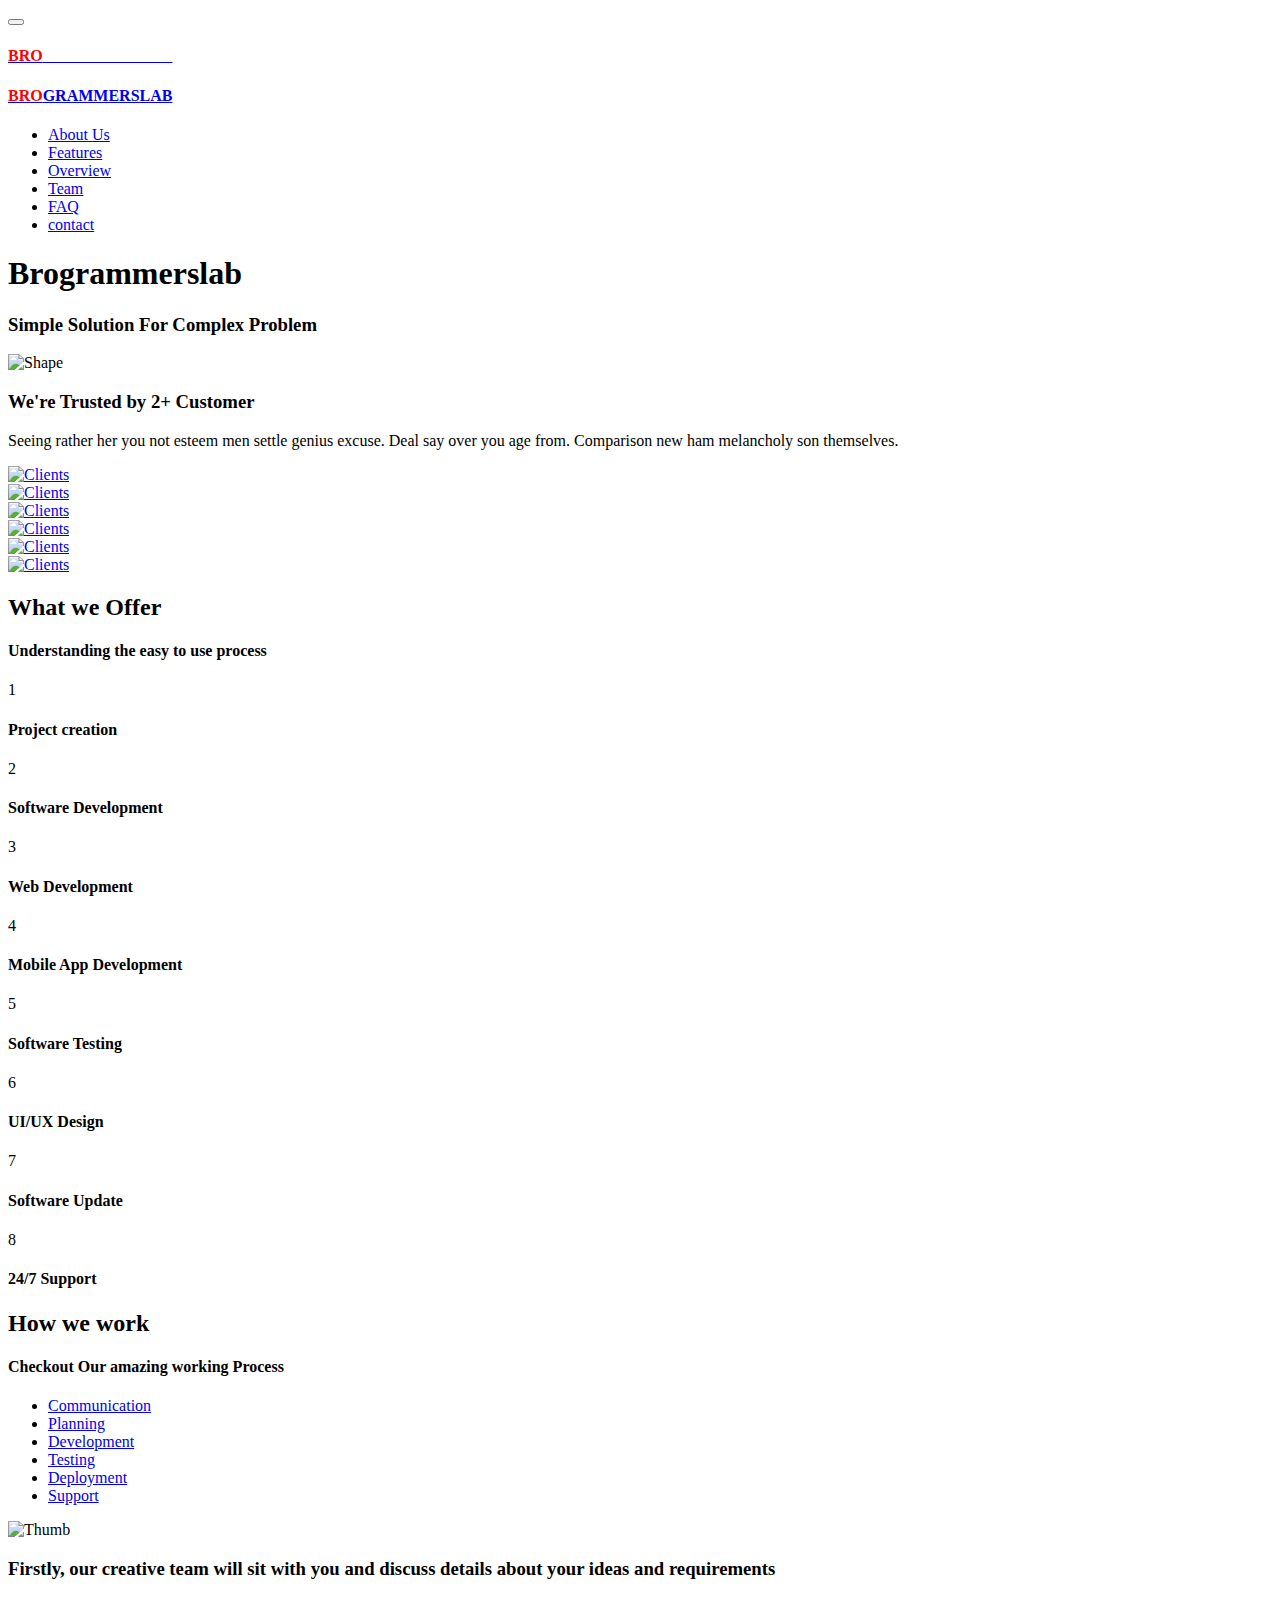
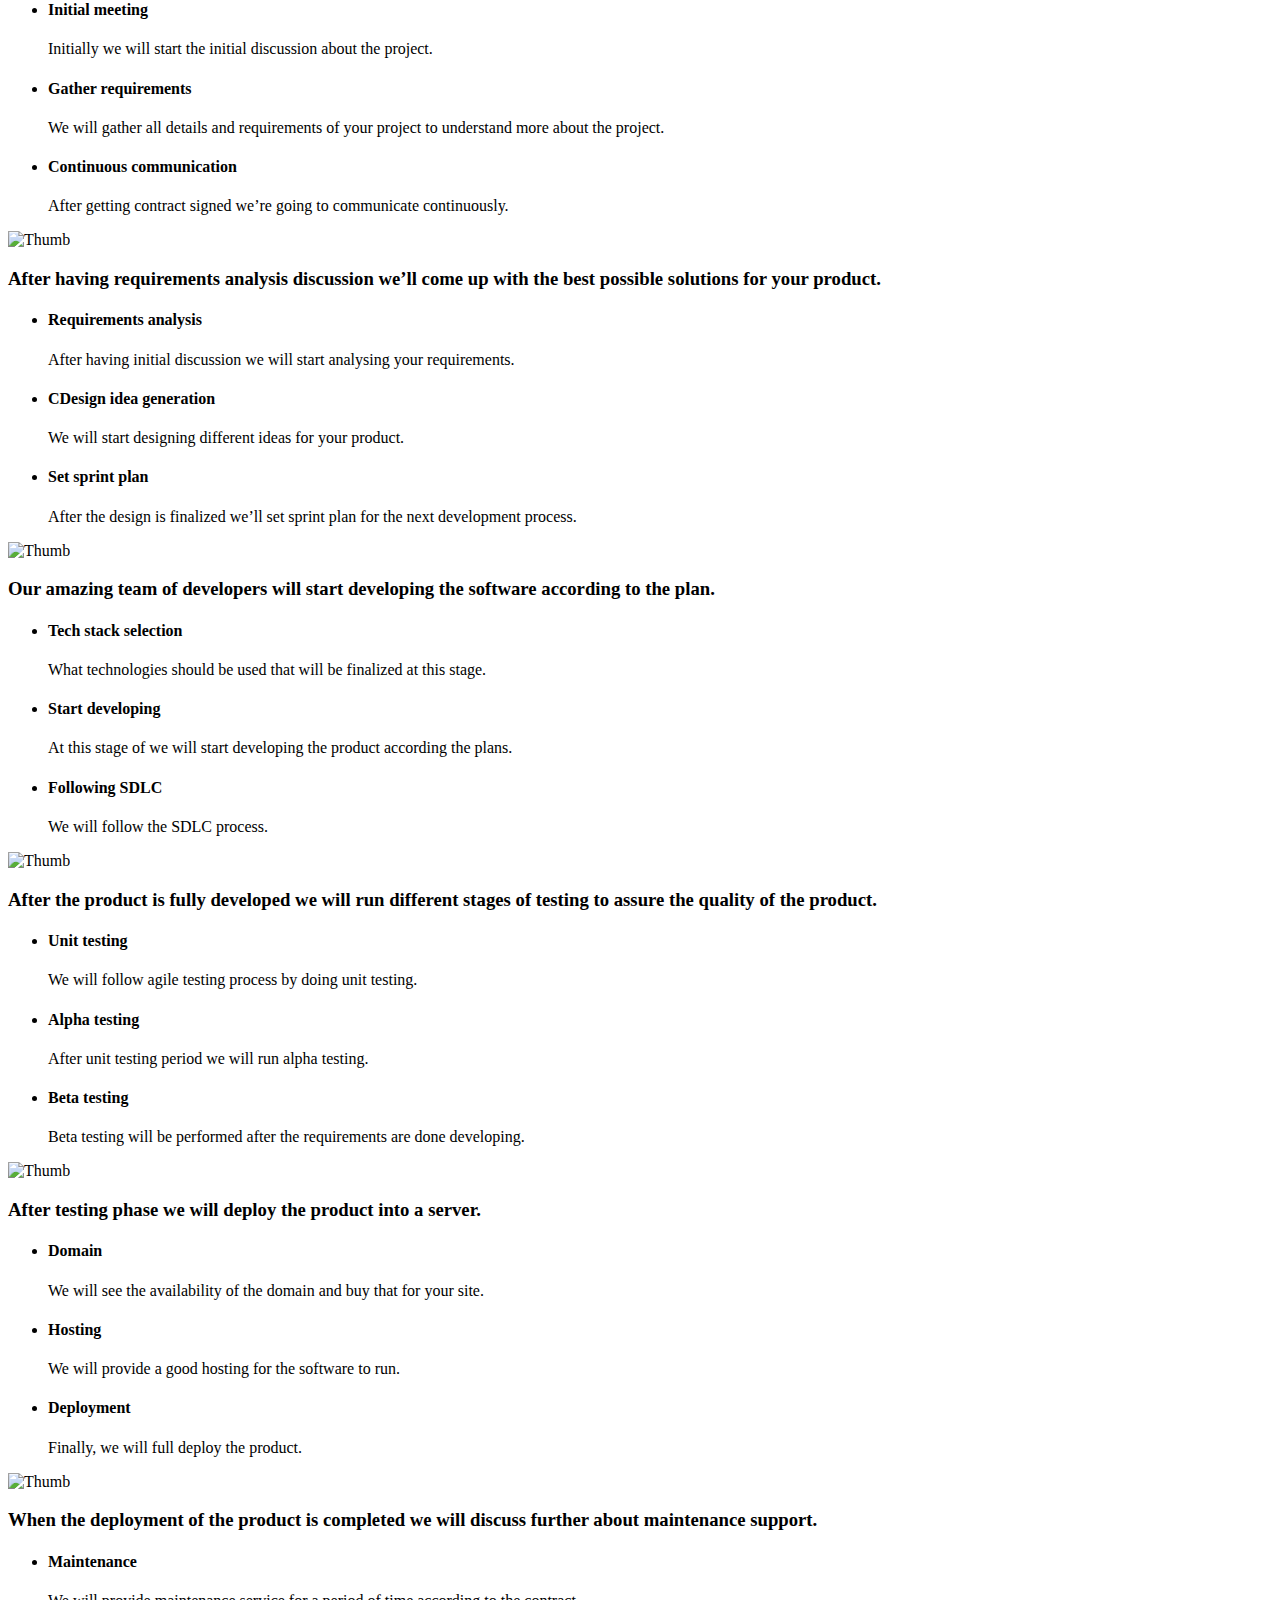
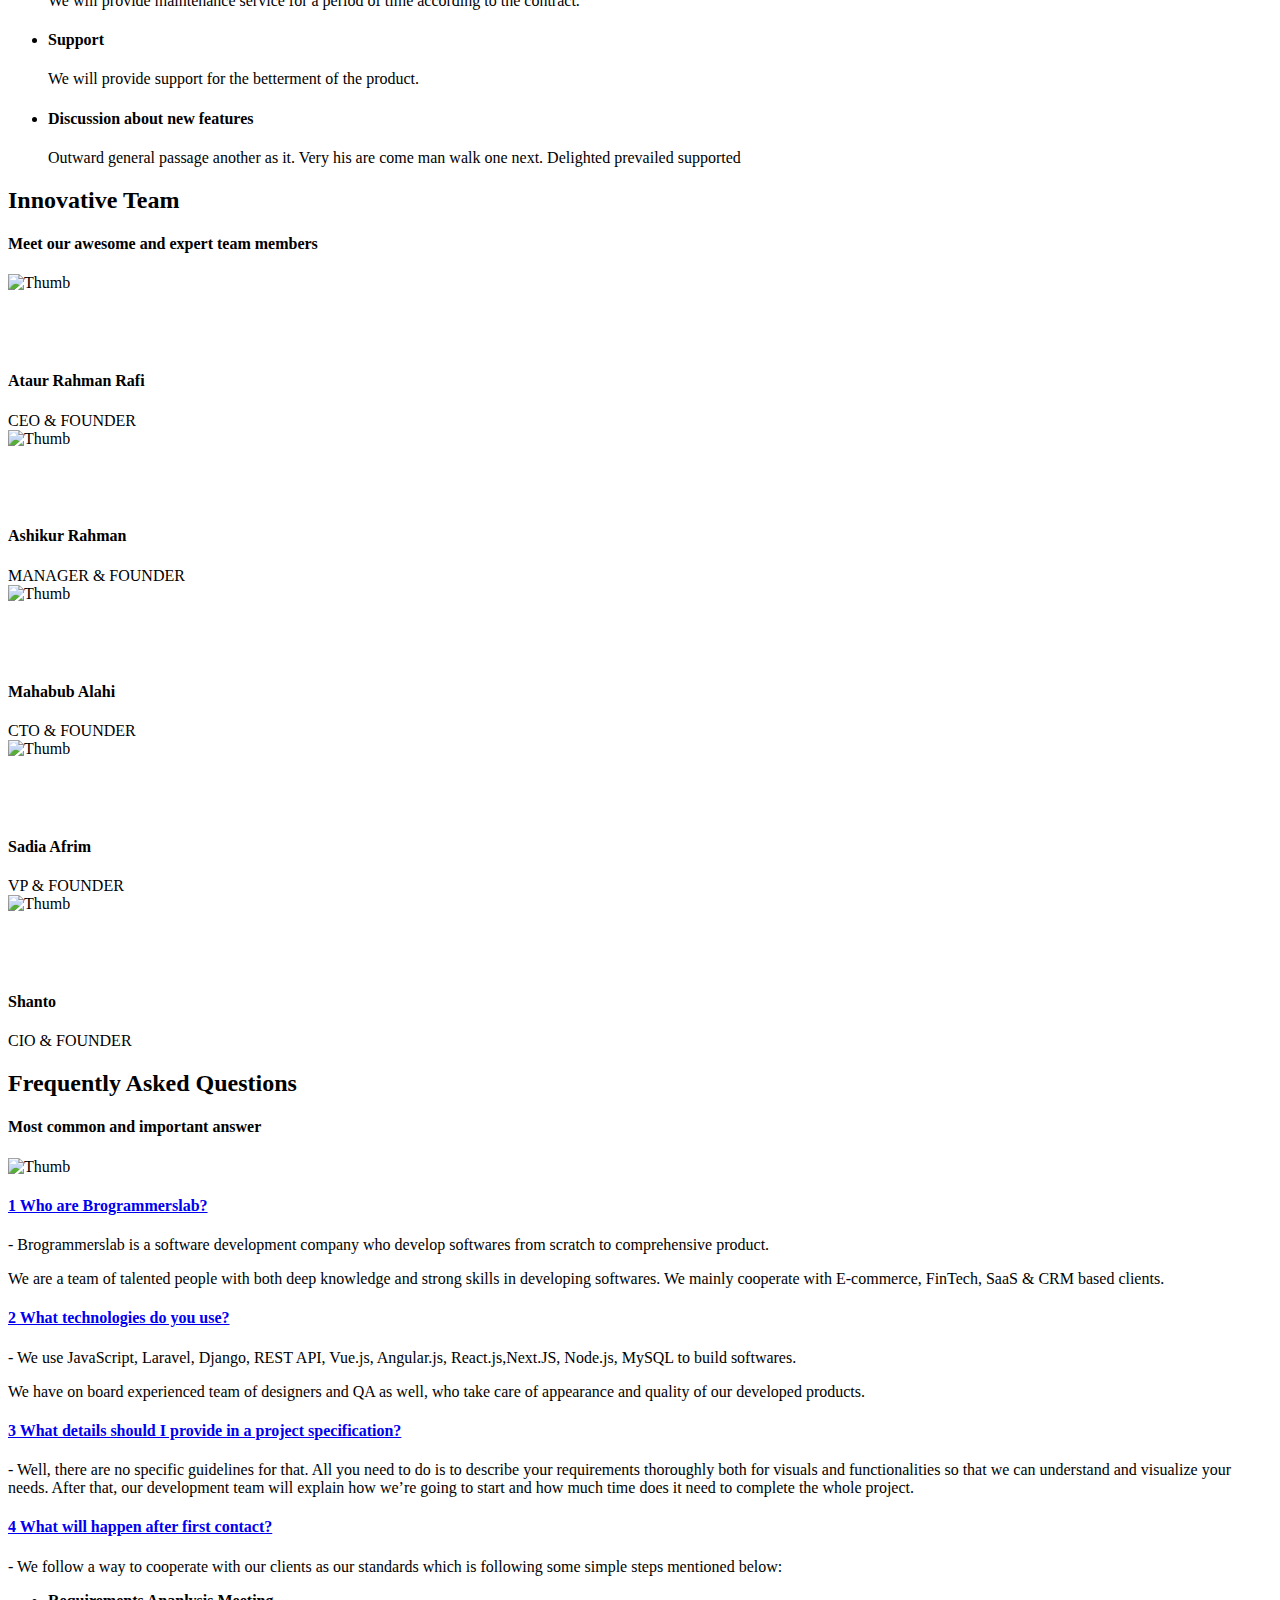
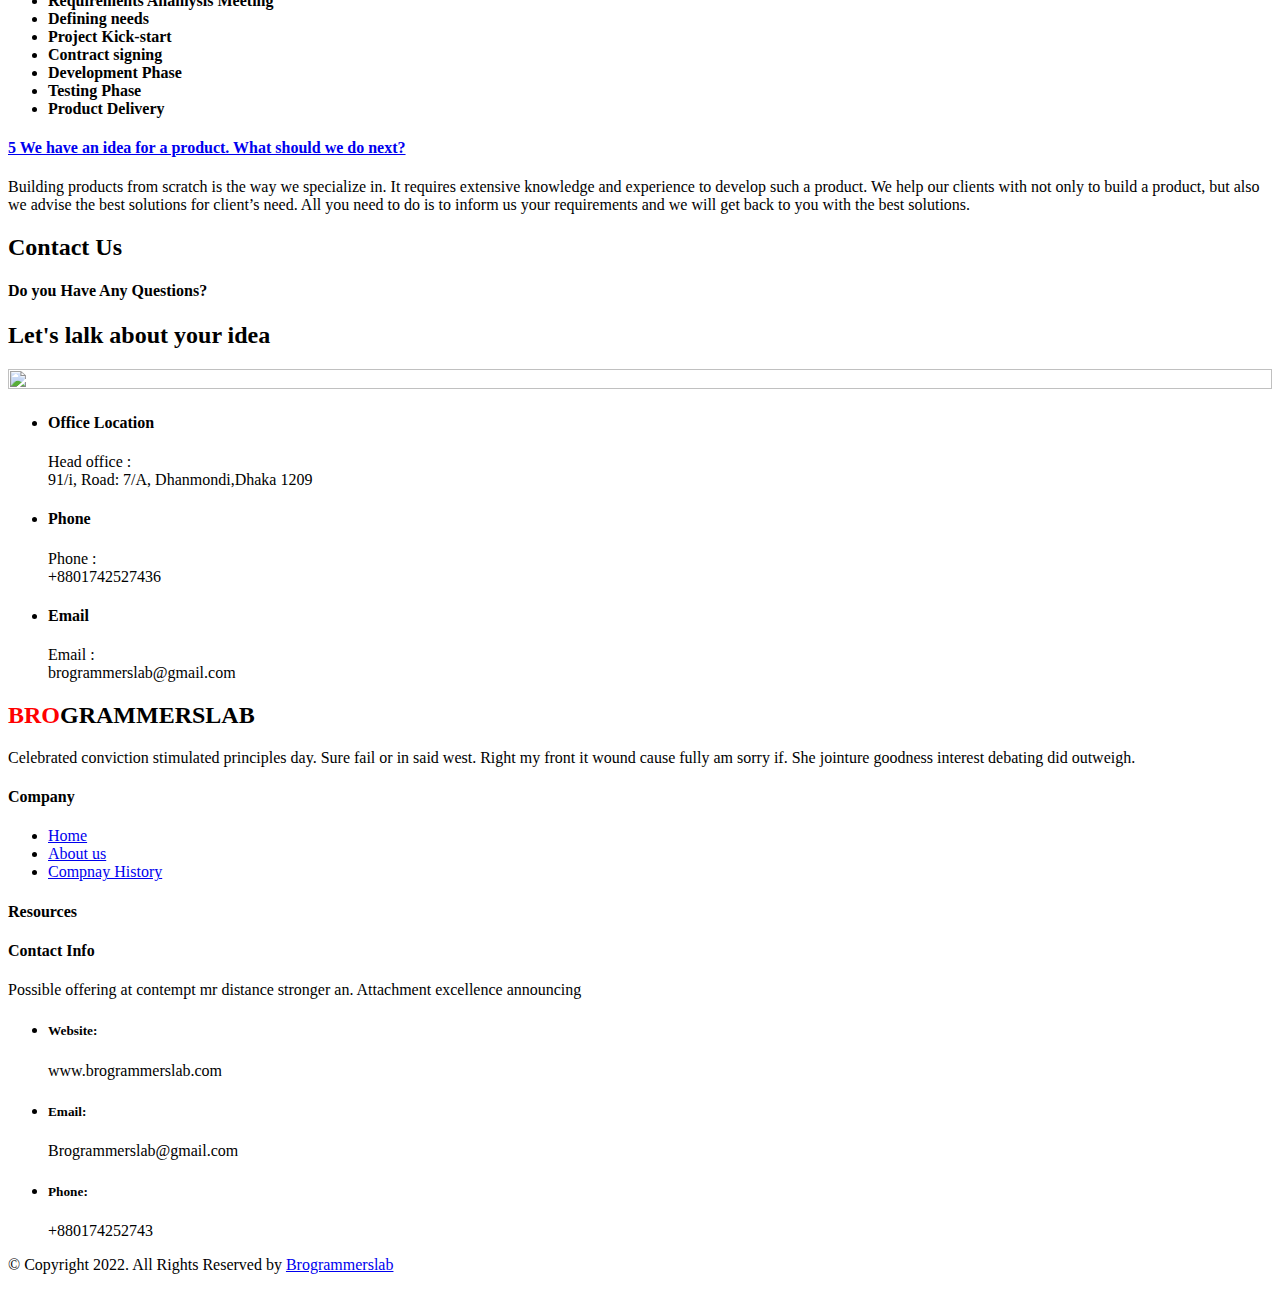
==== commit 3803dc75: "hero section update" ====
--- a/index.html
+++ b/index.html
@@ -144,9 +144,10 @@
                         <div class="col-md-8 col-md-offset-2">
                             <div class="content">
                                 <h1><strong class="red">Bro</strong>grammerslab</h1>
-                                <p>
+                                <!-- <p>
                                     Simple Solution For Complex Problem
-                                </p>
+                                </p> -->
+                                <h3> <Strong>Simple Solution For Complex Problem</Strong> </h3>
                                 <a class="popup-youtube light video-play-button item-center" href="https://www.youtube.com">
                                     <i class="fa fa-play"></i>
                                 </a>
@@ -1453,7 +1454,7 @@
                             <li>
                                 <h4>Phone</h4>
                                 <div class="icon"><i class="fas fa-phone"></i></div> 
-                                <span> :<br> 
+                                <span>Phone :<br> 
                                     +8801742527436</span>
                             </li>
                             <li>
@@ -1570,7 +1571,7 @@
                     <div class="col-md-4 col-sm-6 equal-height item">
                         <div class="f-item twitter-widget">
                             <h4>Contact Info</h4>
-                            <p>
+                            <p> 
                                  Possible offering at contempt mr distance stronger an. Attachment excellence announcing
                             </p>
                             <div class="address">
